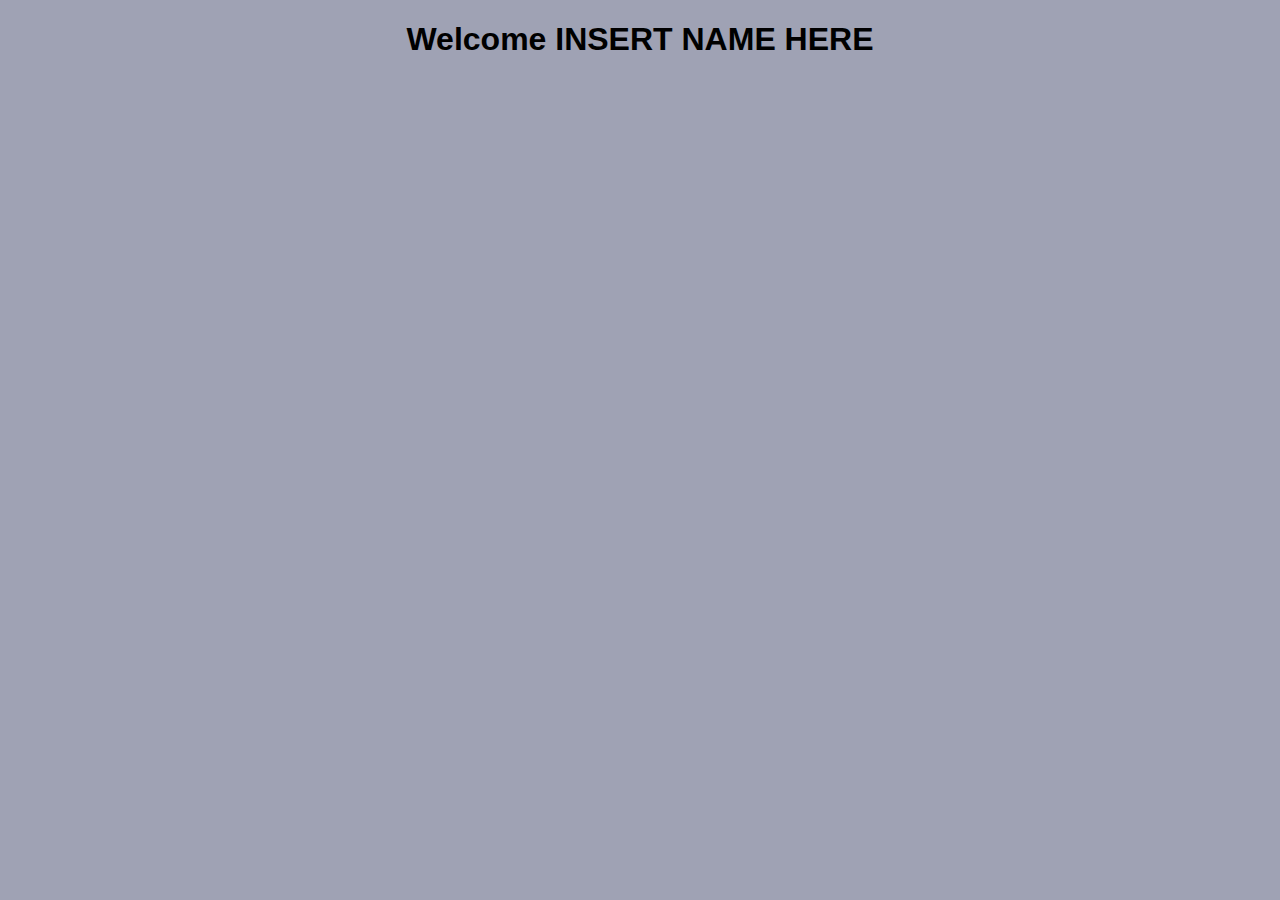
==== pages/account.html @ 28ef3bb7 "Created general project structure" ====
<!DOCTYPE html>
<html>
    <head>
        <meta charset="utf-8" />
        <title>Your account</title>
        <link rel="stylesheet" type="text/css" href="../css/style.css" />
    </head>
    <body>
        <h1>Welcome INSERT NAME HERE</h1>
    </body>
    <script type="text/javascript" src="../js/account_page.js"></script>
</html>
---- css/style.css ----
body {
    font-family: Helvetica, sans-serif;
    text-align: center;
    background-color: #9fa2b4;
}

/* .main {
    display: table;
    position: absolute;
    height: 100%;
    width: 100%;
}

.entry {
    display: table-cell;
    vertical-align: 33%;
} */
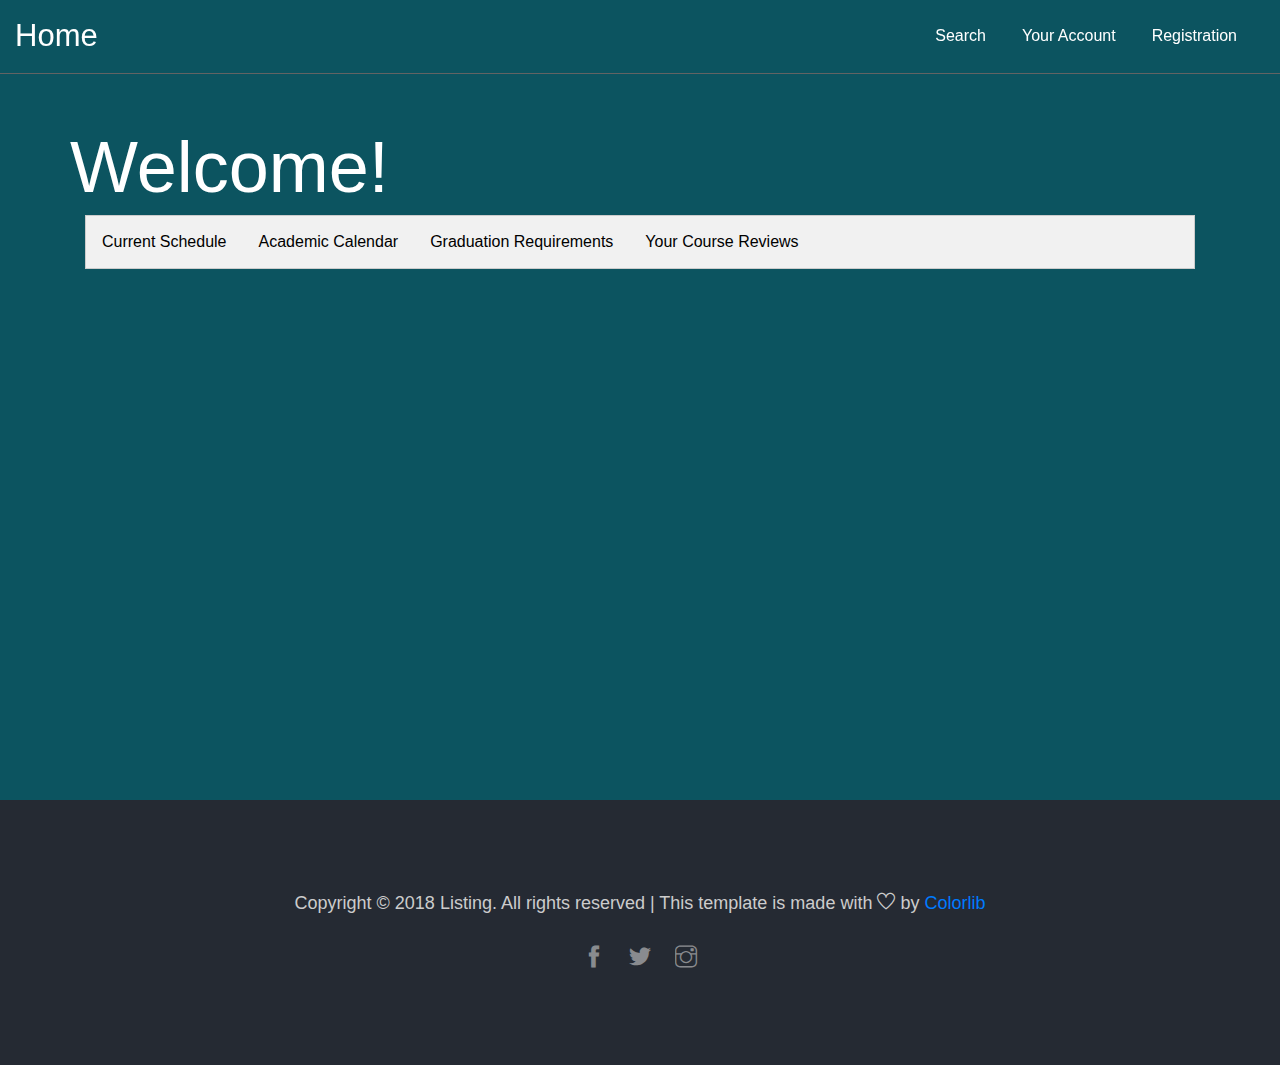
==== commit 5e83d44c: "re-style" ====
--- a/pages/account.html
+++ b/pages/account.html
@@ -1,12 +1,150 @@
 <!DOCTYPE html>
-<html>
-    <head>
-        <meta charset="utf-8" />
-        <title>Your account</title>
-        <link rel="stylesheet" type="text/css" href="../css/style.css" />
-    </head>
-    <body>
-        <h1>Welcome INSERT NAME HERE</h1>
-    </body>
-    <script type="text/javascript" src="../js/account_page.js"></script>
+<html lang="en">
+
+<head>
+    <!-- Required meta tags -->
+    <meta charset="utf-8">
+    <meta http-equiv="X-UA-Compatible" content="IE=edge">
+    <meta name="viewport" content="width=device-width, initial-scale=1, shrink-to-fit=no">
+    <meta name="author" content="Colorlib">
+    <meta name="description" content="#">
+    <meta name="keywords" content="#">
+    <!-- Page Title -->
+    <title>Listing &amp; Directory Website Template</title>
+    <!-- Bootstrap CSS -->
+    <link rel="stylesheet" href="../css/bootstrap.min.css">
+    <!-- Google Fonts -->
+    <link href="https://fonts.googleapis.com/css?family=Roboto:300,400,400i,500,700,900" rel="stylesheet">
+    <!-- Simple line Icon -->
+    <link rel="stylesheet" href="../css/simple-line-icons.css">
+    <!-- Themify Icon -->
+    <link rel="stylesheet" href="../css/themify-icons.css">
+    <!-- Hover Effects -->
+    <link rel="stylesheet" href="../css/set1.css">
+    <!-- Main CSS -->
+    <link rel="stylesheet" href="../css/style.css">
+    <link rel="stylesheet" href="../css/account_style.css">
+</head>
+<body>
+
+<div class="nav-menu">
+    <div class="bg transition">
+        <div class="container-fluid fixed">
+            <div class="row">
+                <div class="col-md-12">
+                    <nav class="navbar navbar-expand-lg navbar-light">
+                        <a class="navbar-brand" href="./search.html">Home</a>
+                        <button class="navbar-toggler" type="button" data-toggle="collapse" data-target="#navbarNavDropdown" aria-controls="navbarNavDropdown" aria-expanded="false" aria-label="Toggle navigation">
+                            <span class="icon-menu"></span>
+                        </button>
+                        <div class="collapse navbar-collapse justify-content-end" id="navbarNavDropdown">
+                            <ul class="navbar-nav">
+                                <ul class="navbar-nav">
+                                    <li class="nav-item active">
+                                        <a class="nav-link" href="./search.html">Search</a>
+                                    </li>
+                                    <li class="nav-item active">
+                                        <a class="nav-link" href="./account.html">Your Account</a>
+                                    </li>
+                                    <li class="nav-item">
+                                        <a class="nav-link" href="./registration.html">Registration</a>
+                                    </li>
+                                </ul>
+                            </ul>
+                        </div>
+                    </nav>
+                </div>
+            </div>
+        </div>
+    </div>
+</div>
+
+<section class="account d-flex ">
+    <div class="container">
+        <div class="row d-flex ">
+            <!--<div class="col-md-12">-->
+                <div class="slider-title_box">
+                    <div class="slider-content_wrap">
+                        <h1>Welcome!</h1>
+                    </div>
+                <!--</div>-->
+            </div>
+        </div>
+        <div class="container">
+            <div class="row d-flex">
+                <!-- Tabs -->
+                <div class="tab">
+                    <button class="tablinks" id="defaultOpen" onclick="openTab(event, 'schedule')">Current Schedule</button>
+                    <button class="tablinks" onclick="openTab(event, 'calendar')">Academic Calendar</button>
+                    <button class="tablinks" onclick="openTab(event, 'requirements')">Graduation Requirements</button>
+                    <button class="tablinks" onclick="openTab(event, 'reviews')">Your Course Reviews</button>
+                </div>
+
+                <!-- Individual tab content -->
+                <div id="schedule" class="tabcontent">
+                    <h3>Current Schedule</h3>
+                </div>
+                <div id="calendar" class="tabcontent">
+                    <h3>Academic Calendar</h3>
+                </div>
+                <div id="requirements" class="tabcontent">
+                    <h3>Graduation Requirements</h3>
+                </div>
+                <div id="reviews" class="tabcontent">
+                    <h3>Your Course Reviews</h3>
+                </div>
+            </div>
+        </div>
+
+    </div>
+</section>
+<!--============================= FOOTER =============================-->
+<footer class="main-block dark-bg">
+    <div class="container">
+        <div class="row">
+            <div class="col-md-12">
+                <div class="copyright">
+                    <!-- Link back to Colorlib can't be removed. Template is licensed under CC BY 3.0. -->
+                    <p>Copyright &copy; 2018 Listing. All rights reserved | This template is made with <i class="ti-heart" aria-hidden="true"></i> by <a href="https://colorlib.com" target="_blank">Colorlib</a></p>
+                    <!-- Link back to Colorlib can't be removed. Template is licensed under CC BY 3.0. -->
+                    <ul>
+                        <li><a href="#"><span class="ti-facebook"></span></a></li>
+                        <li><a href="#"><span class="ti-twitter-alt"></span></a></li>
+                        <li><a href="#"><span class="ti-instagram"></span></a></li>
+                    </ul>
+                </div>
+            </div>
+        </div>
+    </div>
+</footer>
+<!--//END FOOTER -->
+
+
+
+
+<!-- jQuery, Bootstrap JS. -->
+<!-- jQuery first, then Popper.js, then Bootstrap JS -->
+<script src="../js/jquery-3.2.1.min.js"></script>
+<script src="../js/popper.min.js"></script>
+<script src="../js/bootstrap.min.js"></script>
+<script type="text/javascript" src="../backend/courses.js"></script>
+<script type="text/javascript" src="../js/account_page.js"></script>
+
+<script>
+    $(window).scroll(function() {
+        // 100 = The point you would like to fade the nav in.
+
+        if ($(window).scrollTop() > 100) {
+
+            $('.fixed').addClass('is-sticky');
+
+        } else {
+
+            $('.fixed').removeClass('is-sticky');
+
+        };
+    });
+</script>
+</body>
+
 </html>
--- a/css/simple-line-icons.css
+++ b/css/simple-line-icons.css
@@ -0,0 +1,778 @@
+@font-face {
+  font-family: 'simple-line-icons';
+  src: url('../fonts/Simple-Line-Icons.eot?v=2.4.0');
+  src: url('../fonts/Simple-Line-Icons.eot?v=2.4.0#iefix') format('embedded-opentype'), url('../fonts/Simple-Line-Icons.woff2?v=2.4.0') format('woff2'), url('../fonts/Simple-Line-Icons.ttf?v=2.4.0') format('truetype'), url('../fonts/Simple-Line-Icons.woff?v=2.4.0') format('woff'), url('../fonts/Simple-Line-Icons.svg?v=2.4.0#simple-line-icons') format('svg');
+  font-weight: normal;
+  font-style: normal;
+}
+/*
+ Use the following CSS code if you want to have a class per icon.
+ Instead of a list of all class selectors, you can use the generic [class*="icon-"] selector, but it's slower:
+*/
+.icon-user,
+.icon-people,
+.icon-user-female,
+.icon-user-follow,
+.icon-user-following,
+.icon-user-unfollow,
+.icon-login,
+.icon-logout,
+.icon-emotsmile,
+.icon-phone,
+.icon-call-end,
+.icon-call-in,
+.icon-call-out,
+.icon-map,
+.icon-location-pin,
+.icon-direction,
+.icon-directions,
+.icon-compass,
+.icon-layers,
+.icon-menu,
+.icon-list,
+.icon-options-vertical,
+.icon-options,
+.icon-arrow-down,
+.icon-arrow-left,
+.icon-arrow-right,
+.icon-arrow-up,
+.icon-arrow-up-circle,
+.icon-arrow-left-circle,
+.icon-arrow-right-circle,
+.icon-arrow-down-circle,
+.icon-check,
+.icon-clock,
+.icon-plus,
+.icon-minus,
+.icon-close,
+.icon-event,
+.icon-exclamation,
+.icon-organization,
+.icon-trophy,
+.icon-screen-smartphone,
+.icon-screen-desktop,
+.icon-plane,
+.icon-notebook,
+.icon-mustache,
+.icon-mouse,
+.icon-magnet,
+.icon-energy,
+.icon-disc,
+.icon-cursor,
+.icon-cursor-move,
+.icon-crop,
+.icon-chemistry,
+.icon-speedometer,
+.icon-shield,
+.icon-screen-tablet,
+.icon-magic-wand,
+.icon-hourglass,
+.icon-graduation,
+.icon-ghost,
+.icon-game-controller,
+.icon-fire,
+.icon-eyeglass,
+.icon-envelope-open,
+.icon-envelope-letter,
+.icon-bell,
+.icon-badge,
+.icon-anchor,
+.icon-wallet,
+.icon-vector,
+.icon-speech,
+.icon-puzzle,
+.icon-printer,
+.icon-present,
+.icon-playlist,
+.icon-pin,
+.icon-picture,
+.icon-handbag,
+.icon-globe-alt,
+.icon-globe,
+.icon-folder-alt,
+.icon-folder,
+.icon-film,
+.icon-feed,
+.icon-drop,
+.icon-drawer,
+.icon-docs,
+.icon-doc,
+.icon-diamond,
+.icon-cup,
+.icon-calculator,
+.icon-bubbles,
+.icon-briefcase,
+.icon-book-open,
+.icon-basket-loaded,
+.icon-basket,
+.icon-bag,
+.icon-action-undo,
+.icon-action-redo,
+.icon-wrench,
+.icon-umbrella,
+.icon-trash,
+.icon-tag,
+.icon-support,
+.icon-frame,
+.icon-size-fullscreen,
+.icon-size-actual,
+.icon-shuffle,
+.icon-share-alt,
+.icon-share,
+.icon-rocket,
+.icon-question,
+.icon-pie-chart,
+.icon-pencil,
+.icon-note,
+.icon-loop,
+.icon-home,
+.icon-grid,
+.icon-graph,
+.icon-microphone,
+.icon-music-tone-alt,
+.icon-music-tone,
+.icon-earphones-alt,
+.icon-earphones,
+.icon-equalizer,
+.icon-like,
+.icon-dislike,
+.icon-control-start,
+.icon-control-rewind,
+.icon-control-play,
+.icon-control-pause,
+.icon-control-forward,
+.icon-control-end,
+.icon-volume-1,
+.icon-volume-2,
+.icon-volume-off,
+.icon-calendar,
+.icon-bulb,
+.icon-chart,
+.icon-ban,
+.icon-bubble,
+.icon-camrecorder,
+.icon-camera,
+.icon-cloud-download,
+.icon-cloud-upload,
+.icon-envelope,
+.icon-eye,
+.icon-flag,
+.icon-heart,
+.icon-info,
+.icon-key,
+.icon-link,
+.icon-lock,
+.icon-lock-open,
+.icon-magnifier,
+.icon-magnifier-add,
+.icon-magnifier-remove,
+.icon-paper-clip,
+.icon-paper-plane,
+.icon-power,
+.icon-refresh,
+.icon-reload,
+.icon-settings,
+.icon-star,
+.icon-symbol-female,
+.icon-symbol-male,
+.icon-target,
+.icon-credit-card,
+.icon-paypal,
+.icon-social-tumblr,
+.icon-social-twitter,
+.icon-social-facebook,
+.icon-social-instagram,
+.icon-social-linkedin,
+.icon-social-pinterest,
+.icon-social-github,
+.icon-social-google,
+.icon-social-reddit,
+.icon-social-skype,
+.icon-social-dribbble,
+.icon-social-behance,
+.icon-social-foursqare,
+.icon-social-soundcloud,
+.icon-social-spotify,
+.icon-social-stumbleupon,
+.icon-social-youtube,
+.icon-social-dropbox,
+.icon-social-vkontakte,
+.icon-social-steam {
+  font-family: 'simple-line-icons';
+  speak: none;
+  font-style: normal;
+  font-weight: normal;
+  font-variant: normal;
+  text-transform: none;
+  line-height: 1;
+  /* Better Font Rendering =========== */
+  -webkit-font-smoothing: antialiased;
+  -moz-osx-font-smoothing: grayscale;
+}
+.icon-user:before {
+  content: "\e005";
+}
+.icon-people:before {
+  content: "\e001";
+}
+.icon-user-female:before {
+  content: "\e000";
+}
+.icon-user-follow:before {
+  content: "\e002";
+}
+.icon-user-following:before {
+  content: "\e003";
+}
+.icon-user-unfollow:before {
+  content: "\e004";
+}
+.icon-login:before {
+  content: "\e066";
+}
+.icon-logout:before {
+  content: "\e065";
+}
+.icon-emotsmile:before {
+  content: "\e021";
+}
+.icon-phone:before {
+  content: "\e600";
+}
+.icon-call-end:before {
+  content: "\e048";
+}
+.icon-call-in:before {
+  content: "\e047";
+}
+.icon-call-out:before {
+  content: "\e046";
+}
+.icon-map:before {
+  content: "\e033";
+}
+.icon-location-pin:before {
+  content: "\e096";
+}
+.icon-direction:before {
+  content: "\e042";
+}
+.icon-directions:before {
+  content: "\e041";
+}
+.icon-compass:before {
+  content: "\e045";
+}
+.icon-layers:before {
+  content: "\e034";
+}
+.icon-menu:before {
+  content: "\e601";
+}
+.icon-list:before {
+  content: "\e067";
+}
+.icon-options-vertical:before {
+  content: "\e602";
+}
+.icon-options:before {
+  content: "\e603";
+}
+.icon-arrow-down:before {
+  content: "\e604";
+}
+.icon-arrow-left:before {
+  content: "\e605";
+}
+.icon-arrow-right:before {
+  content: "\e606";
+}
+.icon-arrow-up:before {
+  content: "\e607";
+}
+.icon-arrow-up-circle:before {
+  content: "\e078";
+}
+.icon-arrow-left-circle:before {
+  content: "\e07a";
+}
+.icon-arrow-right-circle:before {
+  content: "\e079";
+}
+.icon-arrow-down-circle:before {
+  content: "\e07b";
+}
+.icon-check:before {
+  content: "\e080";
+}
+.icon-clock:before {
+  content: "\e081";
+}
+.icon-plus:before {
+  content: "\e095";
+}
+.icon-minus:before {
+  content: "\e615";
+}
+.icon-close:before {
+  content: "\e082";
+}
+.icon-event:before {
+  content: "\e619";
+}
+.icon-exclamation:before {
+  content: "\e617";
+}
+.icon-organization:before {
+  content: "\e616";
+}
+.icon-trophy:before {
+  content: "\e006";
+}
+.icon-screen-smartphone:before {
+  content: "\e010";
+}
+.icon-screen-desktop:before {
+  content: "\e011";
+}
+.icon-plane:before {
+  content: "\e012";
+}
+.icon-notebook:before {
+  content: "\e013";
+}
+.icon-mustache:before {
+  content: "\e014";
+}
+.icon-mouse:before {
+  content: "\e015";
+}
+.icon-magnet:before {
+  content: "\e016";
+}
+.icon-energy:before {
+  content: "\e020";
+}
+.icon-disc:before {
+  content: "\e022";
+}
+.icon-cursor:before {
+  content: "\e06e";
+}
+.icon-cursor-move:before {
+  content: "\e023";
+}
+.icon-crop:before {
+  content: "\e024";
+}
+.icon-chemistry:before {
+  content: "\e026";
+}
+.icon-speedometer:before {
+  content: "\e007";
+}
+.icon-shield:before {
+  content: "\e00e";
+}
+.icon-screen-tablet:before {
+  content: "\e00f";
+}
+.icon-magic-wand:before {
+  content: "\e017";
+}
+.icon-hourglass:before {
+  content: "\e018";
+}
+.icon-graduation:before {
+  content: "\e019";
+}
+.icon-ghost:before {
+  content: "\e01a";
+}
+.icon-game-controller:before {
+  content: "\e01b";
+}
+.icon-fire:before {
+  content: "\e01c";
+}
+.icon-eyeglass:before {
+  content: "\e01d";
+}
+.icon-envelope-open:before {
+  content: "\e01e";
+}
+.icon-envelope-letter:before {
+  content: "\e01f";
+}
+.icon-bell:before {
+  content: "\e027";
+}
+.icon-badge:before {
+  content: "\e028";
+}
+.icon-anchor:before {
+  content: "\e029";
+}
+.icon-wallet:before {
+  content: "\e02a";
+}
+.icon-vector:before {
+  content: "\e02b";
+}
+.icon-speech:before {
+  content: "\e02c";
+}
+.icon-puzzle:before {
+  content: "\e02d";
+}
+.icon-printer:before {
+  content: "\e02e";
+}
+.icon-present:before {
+  content: "\e02f";
+}
+.icon-playlist:before {
+  content: "\e030";
+}
+.icon-pin:before {
+  content: "\e031";
+}
+.icon-picture:before {
+  content: "\e032";
+}
+.icon-handbag:before {
+  content: "\e035";
+}
+.icon-globe-alt:before {
+  content: "\e036";
+}
+.icon-globe:before {
+  content: "\e037";
+}
+.icon-folder-alt:before {
+  content: "\e039";
+}
+.icon-folder:before {
+  content: "\e089";
+}
+.icon-film:before {
+  content: "\e03a";
+}
+.icon-feed:before {
+  content: "\e03b";
+}
+.icon-drop:before {
+  content: "\e03e";
+}
+.icon-drawer:before {
+  content: "\e03f";
+}
+.icon-docs:before {
+  content: "\e040";
+}
+.icon-doc:before {
+  content: "\e085";
+}
+.icon-diamond:before {
+  content: "\e043";
+}
+.icon-cup:before {
+  content: "\e044";
+}
+.icon-calculator:before {
+  content: "\e049";
+}
+.icon-bubbles:before {
+  content: "\e04a";
+}
+.icon-briefcase:before {
+  content: "\e04b";
+}
+.icon-book-open:before {
+  content: "\e04c";
+}
+.icon-basket-loaded:before {
+  content: "\e04d";
+}
+.icon-basket:before {
+  content: "\e04e";
+}
+.icon-bag:before {
+  content: "\e04f";
+}
+.icon-action-undo:before {
+  content: "\e050";
+}
+.icon-action-redo:before {
+  content: "\e051";
+}
+.icon-wrench:before {
+  content: "\e052";
+}
+.icon-umbrella:before {
+  content: "\e053";
+}
+.icon-trash:before {
+  content: "\e054";
+}
+.icon-tag:before {
+  content: "\e055";
+}
+.icon-support:before {
+  content: "\e056";
+}
+.icon-frame:before {
+  content: "\e038";
+}
+.icon-size-fullscreen:before {
+  content: "\e057";
+}
+.icon-size-actual:before {
+  content: "\e058";
+}
+.icon-shuffle:before {
+  content: "\e059";
+}
+.icon-share-alt:before {
+  content: "\e05a";
+}
+.icon-share:before {
+  content: "\e05b";
+}
+.icon-rocket:before {
+  content: "\e05c";
+}
+.icon-question:before {
+  content: "\e05d";
+}
+.icon-pie-chart:before {
+  content: "\e05e";
+}
+.icon-pencil:before {
+  content: "\e05f";
+}
+.icon-note:before {
+  content: "\e060";
+}
+.icon-loop:before {
+  content: "\e064";
+}
+.icon-home:before {
+  content: "\e069";
+}
+.icon-grid:before {
+  content: "\e06a";
+}
+.icon-graph:before {
+  content: "\e06b";
+}
+.icon-microphone:before {
+  content: "\e063";
+}
+.icon-music-tone-alt:before {
+  content: "\e061";
+}
+.icon-music-tone:before {
+  content: "\e062";
+}
+.icon-earphones-alt:before {
+  content: "\e03c";
+}
+.icon-earphones:before {
+  content: "\e03d";
+}
+.icon-equalizer:before {
+  content: "\e06c";
+}
+.icon-like:before {
+  content: "\e068";
+}
+.icon-dislike:before {
+  content: "\e06d";
+}
+.icon-control-start:before {
+  content: "\e06f";
+}
+.icon-control-rewind:before {
+  content: "\e070";
+}
+.icon-control-play:before {
+  content: "\e071";
+}
+.icon-control-pause:before {
+  content: "\e072";
+}
+.icon-control-forward:before {
+  content: "\e073";
+}
+.icon-control-end:before {
+  content: "\e074";
+}
+.icon-volume-1:before {
+  content: "\e09f";
+}
+.icon-volume-2:before {
+  content: "\e0a0";
+}
+.icon-volume-off:before {
+  content: "\e0a1";
+}
+.icon-calendar:before {
+  content: "\e075";
+}
+.icon-bulb:before {
+  content: "\e076";
+}
+.icon-chart:before {
+  content: "\e077";
+}
+.icon-ban:before {
+  content: "\e07c";
+}
+.icon-bubble:before {
+  content: "\e07d";
+}
+.icon-camrecorder:before {
+  content: "\e07e";
+}
+.icon-camera:before {
+  content: "\e07f";
+}
+.icon-cloud-download:before {
+  content: "\e083";
+}
+.icon-cloud-upload:before {
+  content: "\e084";
+}
+.icon-envelope:before {
+  content: "\e086";
+}
+.icon-eye:before {
+  content: "\e087";
+}
+.icon-flag:before {
+  content: "\e088";
+}
+.icon-heart:before {
+  content: "\e08a";
+}
+.icon-info:before {
+  content: "\e08b";
+}
+.icon-key:before {
+  content: "\e08c";
+}
+.icon-link:before {
+  content: "\e08d";
+}
+.icon-lock:before {
+  content: "\e08e";
+}
+.icon-lock-open:before {
+  content: "\e08f";
+}
+.icon-magnifier:before {
+  content: "\e090";
+}
+.icon-magnifier-add:before {
+  content: "\e091";
+}
+.icon-magnifier-remove:before {
+  content: "\e092";
+}
+.icon-paper-clip:before {
+  content: "\e093";
+}
+.icon-paper-plane:before {
+  content: "\e094";
+}
+.icon-power:before {
+  content: "\e097";
+}
+.icon-refresh:before {
+  content: "\e098";
+}
+.icon-reload:before {
+  content: "\e099";
+}
+.icon-settings:before {
+  content: "\e09a";
+}
+.icon-star:before {
+  content: "\e09b";
+}
+.icon-symbol-female:before {
+  content: "\e09c";
+}
+.icon-symbol-male:before {
+  content: "\e09d";
+}
+.icon-target:before {
+  content: "\e09e";
+}
+.icon-credit-card:before {
+  content: "\e025";
+}
+.icon-paypal:before {
+  content: "\e608";
+}
+.icon-social-tumblr:before {
+  content: "\e00a";
+}
+.icon-social-twitter:before {
+  content: "\e009";
+}
+.icon-social-facebook:before {
+  content: "\e00b";
+}
+.icon-social-instagram:before {
+  content: "\e609";
+}
+.icon-social-linkedin:before {
+  content: "\e60a";
+}
+.icon-social-pinterest:before {
+  content: "\e60b";
+}
+.icon-social-github:before {
+  content: "\e60c";
+}
+.icon-social-google:before {
+  content: "\e60d";
+}
+.icon-social-reddit:before {
+  content: "\e60e";
+}
+.icon-social-skype:before {
+  content: "\e60f";
+}
+.icon-social-dribbble:before {
+  content: "\e00d";
+}
+.icon-social-behance:before {
+  content: "\e610";
+}
+.icon-social-foursqare:before {
+  content: "\e611";
+}
+.icon-social-soundcloud:before {
+  content: "\e612";
+}
+.icon-social-spotify:before {
+  content: "\e613";
+}
+.icon-social-stumbleupon:before {
+  content: "\e614";
+}
+.icon-social-youtube:before {
+  content: "\e008";
+}
+.icon-social-dropbox:before {
+  content: "\e00c";
+}
+.icon-social-vkontakte:before {
+  content: "\e618";
+}
+.icon-social-steam:before {
+  content: "\e620";
+}
--- a/css/themify-icons.css
+++ b/css/themify-icons.css
@@ -0,0 +1,1081 @@
+@font-face {
+	font-family: 'themify';
+	src:url('../fonts/themify.eot?-fvbane');
+	src:url('../fonts/themify.eot?#iefix-fvbane') format('embedded-opentype'),
+	url('../fonts/themify.woff?-fvbane') format('woff'),
+	url('../fonts/themify.ttf?-fvbane') format('truetype'),
+	url('../fonts/themify.svg?-fvbane#themify') format('svg');
+	font-weight: normal;
+	font-style: normal;
+}
+
+[class^="ti-"], [class*=" ti-"] {
+	font-family: 'themify';
+	speak: none;
+	font-style: normal;
+	font-weight: normal;
+	font-variant: normal;
+	text-transform: none;
+	line-height: 1;
+
+	/* Better Font Rendering =========== */
+	-webkit-font-smoothing: antialiased;
+	-moz-osx-font-smoothing: grayscale;
+}
+
+.ti-wand:before {
+	content: "\e600";
+}
+.ti-volume:before {
+	content: "\e601";
+}
+.ti-user:before {
+	content: "\e602";
+}
+.ti-unlock:before {
+	content: "\e603";
+}
+.ti-unlink:before {
+	content: "\e604";
+}
+.ti-trash:before {
+	content: "\e605";
+}
+.ti-thought:before {
+	content: "\e606";
+}
+.ti-target:before {
+	content: "\e607";
+}
+.ti-tag:before {
+	content: "\e608";
+}
+.ti-tablet:before {
+	content: "\e609";
+}
+.ti-star:before {
+	content: "\e60a";
+}
+.ti-spray:before {
+	content: "\e60b";
+}
+.ti-signal:before {
+	content: "\e60c";
+}
+.ti-shopping-cart:before {
+	content: "\e60d";
+}
+.ti-shopping-cart-full:before {
+	content: "\e60e";
+}
+.ti-settings:before {
+	content: "\e60f";
+}
+.ti-search:before {
+	content: "\e610";
+}
+.ti-zoom-in:before {
+	content: "\e611";
+}
+.ti-zoom-out:before {
+	content: "\e612";
+}
+.ti-cut:before {
+	content: "\e613";
+}
+.ti-ruler:before {
+	content: "\e614";
+}
+.ti-ruler-pencil:before {
+	content: "\e615";
+}
+.ti-ruler-alt:before {
+	content: "\e616";
+}
+.ti-bookmark:before {
+	content: "\e617";
+}
+.ti-bookmark-alt:before {
+	content: "\e618";
+}
+.ti-reload:before {
+	content: "\e619";
+}
+.ti-plus:before {
+	content: "\e61a";
+}
+.ti-pin:before {
+	content: "\e61b";
+}
+.ti-pencil:before {
+	content: "\e61c";
+}
+.ti-pencil-alt:before {
+	content: "\e61d";
+}
+.ti-paint-roller:before {
+	content: "\e61e";
+}
+.ti-paint-bucket:before {
+	content: "\e61f";
+}
+.ti-na:before {
+	content: "\e620";
+}
+.ti-mobile:before {
+	content: "\e621";
+}
+.ti-minus:before {
+	content: "\e622";
+}
+.ti-medall:before {
+	content: "\e623";
+}
+.ti-medall-alt:before {
+	content: "\e624";
+}
+.ti-marker:before {
+	content: "\e625";
+}
+.ti-marker-alt:before {
+	content: "\e626";
+}
+.ti-arrow-up:before {
+	content: "\e627";
+}
+.ti-arrow-right:before {
+	content: "\e628";
+}
+.ti-arrow-left:before {
+	content: "\e629";
+}
+.ti-arrow-down:before {
+	content: "\e62a";
+}
+.ti-lock:before {
+	content: "\e62b";
+}
+.ti-location-arrow:before {
+	content: "\e62c";
+}
+.ti-link:before {
+	content: "\e62d";
+}
+.ti-layout:before {
+	content: "\e62e";
+}
+.ti-layers:before {
+	content: "\e62f";
+}
+.ti-layers-alt:before {
+	content: "\e630";
+}
+.ti-key:before {
+	content: "\e631";
+}
+.ti-import:before {
+	content: "\e632";
+}
+.ti-image:before {
+	content: "\e633";
+}
+.ti-heart:before {
+	content: "\e634";
+}
+.ti-heart-broken:before {
+	content: "\e635";
+}
+.ti-hand-stop:before {
+	content: "\e636";
+}
+.ti-hand-open:before {
+	content: "\e637";
+}
+.ti-hand-drag:before {
+	content: "\e638";
+}
+.ti-folder:before {
+	content: "\e639";
+}
+.ti-flag:before {
+	content: "\e63a";
+}
+.ti-flag-alt:before {
+	content: "\e63b";
+}
+.ti-flag-alt-2:before {
+	content: "\e63c";
+}
+.ti-eye:before {
+	content: "\e63d";
+}
+.ti-export:before {
+	content: "\e63e";
+}
+.ti-exchange-vertical:before {
+	content: "\e63f";
+}
+.ti-desktop:before {
+	content: "\e640";
+}
+.ti-cup:before {
+	content: "\e641";
+}
+.ti-crown:before {
+	content: "\e642";
+}
+.ti-comments:before {
+	content: "\e643";
+}
+.ti-comment:before {
+	content: "\e644";
+}
+.ti-comment-alt:before {
+	content: "\e645";
+}
+.ti-close:before {
+	content: "\e646";
+}
+.ti-clip:before {
+	content: "\e647";
+}
+.ti-angle-up:before {
+	content: "\e648";
+}
+.ti-angle-right:before {
+	content: "\e649";
+}
+.ti-angle-left:before {
+	content: "\e64a";
+}
+.ti-angle-down:before {
+	content: "\e64b";
+}
+.ti-check:before {
+	content: "\e64c";
+}
+.ti-check-box:before {
+	content: "\e64d";
+}
+.ti-camera:before {
+	content: "\e64e";
+}
+.ti-announcement:before {
+	content: "\e64f";
+}
+.ti-brush:before {
+	content: "\e650";
+}
+.ti-briefcase:before {
+	content: "\e651";
+}
+.ti-bolt:before {
+	content: "\e652";
+}
+.ti-bolt-alt:before {
+	content: "\e653";
+}
+.ti-blackboard:before {
+	content: "\e654";
+}
+.ti-bag:before {
+	content: "\e655";
+}
+.ti-move:before {
+	content: "\e656";
+}
+.ti-arrows-vertical:before {
+	content: "\e657";
+}
+.ti-arrows-horizontal:before {
+	content: "\e658";
+}
+.ti-fullscreen:before {
+	content: "\e659";
+}
+.ti-arrow-top-right:before {
+	content: "\e65a";
+}
+.ti-arrow-top-left:before {
+	content: "\e65b";
+}
+.ti-arrow-circle-up:before {
+	content: "\e65c";
+}
+.ti-arrow-circle-right:before {
+	content: "\e65d";
+}
+.ti-arrow-circle-left:before {
+	content: "\e65e";
+}
+.ti-arrow-circle-down:before {
+	content: "\e65f";
+}
+.ti-angle-double-up:before {
+	content: "\e660";
+}
+.ti-angle-double-right:before {
+	content: "\e661";
+}
+.ti-angle-double-left:before {
+	content: "\e662";
+}
+.ti-angle-double-down:before {
+	content: "\e663";
+}
+.ti-zip:before {
+	content: "\e664";
+}
+.ti-world:before {
+	content: "\e665";
+}
+.ti-wheelchair:before {
+	content: "\e666";
+}
+.ti-view-list:before {
+	content: "\e667";
+}
+.ti-view-list-alt:before {
+	content: "\e668";
+}
+.ti-view-grid:before {
+	content: "\e669";
+}
+.ti-uppercase:before {
+	content: "\e66a";
+}
+.ti-upload:before {
+	content: "\e66b";
+}
+.ti-underline:before {
+	content: "\e66c";
+}
+.ti-truck:before {
+	content: "\e66d";
+}
+.ti-timer:before {
+	content: "\e66e";
+}
+.ti-ticket:before {
+	content: "\e66f";
+}
+.ti-thumb-up:before {
+	content: "\e670";
+}
+.ti-thumb-down:before {
+	content: "\e671";
+}
+.ti-text:before {
+	content: "\e672";
+}
+.ti-stats-up:before {
+	content: "\e673";
+}
+.ti-stats-down:before {
+	content: "\e674";
+}
+.ti-split-v:before {
+	content: "\e675";
+}
+.ti-split-h:before {
+	content: "\e676";
+}
+.ti-smallcap:before {
+	content: "\e677";
+}
+.ti-shine:before {
+	content: "\e678";
+}
+.ti-shift-right:before {
+	content: "\e679";
+}
+.ti-shift-left:before {
+	content: "\e67a";
+}
+.ti-shield:before {
+	content: "\e67b";
+}
+.ti-notepad:before {
+	content: "\e67c";
+}
+.ti-server:before {
+	content: "\e67d";
+}
+.ti-quote-right:before {
+	content: "\e67e";
+}
+.ti-quote-left:before {
+	content: "\e67f";
+}
+.ti-pulse:before {
+	content: "\e680";
+}
+.ti-printer:before {
+	content: "\e681";
+}
+.ti-power-off:before {
+	content: "\e682";
+}
+.ti-plug:before {
+	content: "\e683";
+}
+.ti-pie-chart:before {
+	content: "\e684";
+}
+.ti-paragraph:before {
+	content: "\e685";
+}
+.ti-panel:before {
+	content: "\e686";
+}
+.ti-package:before {
+	content: "\e687";
+}
+.ti-music:before {
+	content: "\e688";
+}
+.ti-music-alt:before {
+	content: "\e689";
+}
+.ti-mouse:before {
+	content: "\e68a";
+}
+.ti-mouse-alt:before {
+	content: "\e68b";
+}
+.ti-money:before {
+	content: "\e68c";
+}
+.ti-microphone:before {
+	content: "\e68d";
+}
+.ti-menu:before {
+	content: "\e68e";
+}
+.ti-menu-alt:before {
+	content: "\e68f";
+}
+.ti-map:before {
+	content: "\e690";
+}
+.ti-map-alt:before {
+	content: "\e691";
+}
+.ti-loop:before {
+	content: "\e692";
+}
+.ti-location-pin:before {
+	content: "\e693";
+}
+.ti-list:before {
+	content: "\e694";
+}
+.ti-light-bulb:before {
+	content: "\e695";
+}
+.ti-Italic:before {
+	content: "\e696";
+}
+.ti-info:before {
+	content: "\e697";
+}
+.ti-infinite:before {
+	content: "\e698";
+}
+.ti-id-badge:before {
+	content: "\e699";
+}
+.ti-hummer:before {
+	content: "\e69a";
+}
+.ti-home:before {
+	content: "\e69b";
+}
+.ti-help:before {
+	content: "\e69c";
+}
+.ti-headphone:before {
+	content: "\e69d";
+}
+.ti-harddrives:before {
+	content: "\e69e";
+}
+.ti-harddrive:before {
+	content: "\e69f";
+}
+.ti-gift:before {
+	content: "\e6a0";
+}
+.ti-game:before {
+	content: "\e6a1";
+}
+.ti-filter:before {
+	content: "\e6a2";
+}
+.ti-files:before {
+	content: "\e6a3";
+}
+.ti-file:before {
+	content: "\e6a4";
+}
+.ti-eraser:before {
+	content: "\e6a5";
+}
+.ti-envelope:before {
+	content: "\e6a6";
+}
+.ti-download:before {
+	content: "\e6a7";
+}
+.ti-direction:before {
+	content: "\e6a8";
+}
+.ti-direction-alt:before {
+	content: "\e6a9";
+}
+.ti-dashboard:before {
+	content: "\e6aa";
+}
+.ti-control-stop:before {
+	content: "\e6ab";
+}
+.ti-control-shuffle:before {
+	content: "\e6ac";
+}
+.ti-control-play:before {
+	content: "\e6ad";
+}
+.ti-control-pause:before {
+	content: "\e6ae";
+}
+.ti-control-forward:before {
+	content: "\e6af";
+}
+.ti-control-backward:before {
+	content: "\e6b0";
+}
+.ti-cloud:before {
+	content: "\e6b1";
+}
+.ti-cloud-up:before {
+	content: "\e6b2";
+}
+.ti-cloud-down:before {
+	content: "\e6b3";
+}
+.ti-clipboard:before {
+	content: "\e6b4";
+}
+.ti-car:before {
+	content: "\e6b5";
+}
+.ti-calendar:before {
+	content: "\e6b6";
+}
+.ti-book:before {
+	content: "\e6b7";
+}
+.ti-bell:before {
+	content: "\e6b8";
+}
+.ti-basketball:before {
+	content: "\e6b9";
+}
+.ti-bar-chart:before {
+	content: "\e6ba";
+}
+.ti-bar-chart-alt:before {
+	content: "\e6bb";
+}
+.ti-back-right:before {
+	content: "\e6bc";
+}
+.ti-back-left:before {
+	content: "\e6bd";
+}
+.ti-arrows-corner:before {
+	content: "\e6be";
+}
+.ti-archive:before {
+	content: "\e6bf";
+}
+.ti-anchor:before {
+	content: "\e6c0";
+}
+.ti-align-right:before {
+	content: "\e6c1";
+}
+.ti-align-left:before {
+	content: "\e6c2";
+}
+.ti-align-justify:before {
+	content: "\e6c3";
+}
+.ti-align-center:before {
+	content: "\e6c4";
+}
+.ti-alert:before {
+	content: "\e6c5";
+}
+.ti-alarm-clock:before {
+	content: "\e6c6";
+}
+.ti-agenda:before {
+	content: "\e6c7";
+}
+.ti-write:before {
+	content: "\e6c8";
+}
+.ti-window:before {
+	content: "\e6c9";
+}
+.ti-widgetized:before {
+	content: "\e6ca";
+}
+.ti-widget:before {
+	content: "\e6cb";
+}
+.ti-widget-alt:before {
+	content: "\e6cc";
+}
+.ti-wallet:before {
+	content: "\e6cd";
+}
+.ti-video-clapper:before {
+	content: "\e6ce";
+}
+.ti-video-camera:before {
+	content: "\e6cf";
+}
+.ti-vector:before {
+	content: "\e6d0";
+}
+.ti-themify-logo:before {
+	content: "\e6d1";
+}
+.ti-themify-favicon:before {
+	content: "\e6d2";
+}
+.ti-themify-favicon-alt:before {
+	content: "\e6d3";
+}
+.ti-support:before {
+	content: "\e6d4";
+}
+.ti-stamp:before {
+	content: "\e6d5";
+}
+.ti-split-v-alt:before {
+	content: "\e6d6";
+}
+.ti-slice:before {
+	content: "\e6d7";
+}
+.ti-shortcode:before {
+	content: "\e6d8";
+}
+.ti-shift-right-alt:before {
+	content: "\e6d9";
+}
+.ti-shift-left-alt:before {
+	content: "\e6da";
+}
+.ti-ruler-alt-2:before {
+	content: "\e6db";
+}
+.ti-receipt:before {
+	content: "\e6dc";
+}
+.ti-pin2:before {
+	content: "\e6dd";
+}
+.ti-pin-alt:before {
+	content: "\e6de";
+}
+.ti-pencil-alt2:before {
+	content: "\e6df";
+}
+.ti-palette:before {
+	content: "\e6e0";
+}
+.ti-more:before {
+	content: "\e6e1";
+}
+.ti-more-alt:before {
+	content: "\e6e2";
+}
+.ti-microphone-alt:before {
+	content: "\e6e3";
+}
+.ti-magnet:before {
+	content: "\e6e4";
+}
+.ti-line-double:before {
+	content: "\e6e5";
+}
+.ti-line-dotted:before {
+	content: "\e6e6";
+}
+.ti-line-dashed:before {
+	content: "\e6e7";
+}
+.ti-layout-width-full:before {
+	content: "\e6e8";
+}
+.ti-layout-width-default:before {
+	content: "\e6e9";
+}
+.ti-layout-width-default-alt:before {
+	content: "\e6ea";
+}
+.ti-layout-tab:before {
+	content: "\e6eb";
+}
+.ti-layout-tab-window:before {
+	content: "\e6ec";
+}
+.ti-layout-tab-v:before {
+	content: "\e6ed";
+}
+.ti-layout-tab-min:before {
+	content: "\e6ee";
+}
+.ti-layout-slider:before {
+	content: "\e6ef";
+}
+.ti-layout-slider-alt:before {
+	content: "\e6f0";
+}
+.ti-layout-sidebar-right:before {
+	content: "\e6f1";
+}
+.ti-layout-sidebar-none:before {
+	content: "\e6f2";
+}
+.ti-layout-sidebar-left:before {
+	content: "\e6f3";
+}
+.ti-layout-placeholder:before {
+	content: "\e6f4";
+}
+.ti-layout-menu:before {
+	content: "\e6f5";
+}
+.ti-layout-menu-v:before {
+	content: "\e6f6";
+}
+.ti-layout-menu-separated:before {
+	content: "\e6f7";
+}
+.ti-layout-menu-full:before {
+	content: "\e6f8";
+}
+.ti-layout-media-right-alt:before {
+	content: "\e6f9";
+}
+.ti-layout-media-right:before {
+	content: "\e6fa";
+}
+.ti-layout-media-overlay:before {
+	content: "\e6fb";
+}
+.ti-layout-media-overlay-alt:before {
+	content: "\e6fc";
+}
+.ti-layout-media-overlay-alt-2:before {
+	content: "\e6fd";
+}
+.ti-layout-media-left-alt:before {
+	content: "\e6fe";
+}
+.ti-layout-media-left:before {
+	content: "\e6ff";
+}
+.ti-layout-media-center-alt:before {
+	content: "\e700";
+}
+.ti-layout-media-center:before {
+	content: "\e701";
+}
+.ti-layout-list-thumb:before {
+	content: "\e702";
+}
+.ti-layout-list-thumb-alt:before {
+	content: "\e703";
+}
+.ti-layout-list-post:before {
+	content: "\e704";
+}
+.ti-layout-list-large-image:before {
+	content: "\e705";
+}
+.ti-layout-line-solid:before {
+	content: "\e706";
+}
+.ti-layout-grid4:before {
+	content: "\e707";
+}
+.ti-layout-grid3:before {
+	content: "\e708";
+}
+.ti-layout-grid2:before {
+	content: "\e709";
+}
+.ti-layout-grid2-thumb:before {
+	content: "\e70a";
+}
+.ti-layout-cta-right:before {
+	content: "\e70b";
+}
+.ti-layout-cta-left:before {
+	content: "\e70c";
+}
+.ti-layout-cta-center:before {
+	content: "\e70d";
+}
+.ti-layout-cta-btn-right:before {
+	content: "\e70e";
+}
+.ti-layout-cta-btn-left:before {
+	content: "\e70f";
+}
+.ti-layout-column4:before {
+	content: "\e710";
+}
+.ti-layout-column3:before {
+	content: "\e711";
+}
+.ti-layout-column2:before {
+	content: "\e712";
+}
+.ti-layout-accordion-separated:before {
+	content: "\e713";
+}
+.ti-layout-accordion-merged:before {
+	content: "\e714";
+}
+.ti-layout-accordion-list:before {
+	content: "\e715";
+}
+.ti-ink-pen:before {
+	content: "\e716";
+}
+.ti-info-alt:before {
+	content: "\e717";
+}
+.ti-help-alt:before {
+	content: "\e718";
+}
+.ti-headphone-alt:before {
+	content: "\e719";
+}
+.ti-hand-point-up:before {
+	content: "\e71a";
+}
+.ti-hand-point-right:before {
+	content: "\e71b";
+}
+.ti-hand-point-left:before {
+	content: "\e71c";
+}
+.ti-hand-point-down:before {
+	content: "\e71d";
+}
+.ti-gallery:before {
+	content: "\e71e";
+}
+.ti-face-smile:before {
+	content: "\e71f";
+}
+.ti-face-sad:before {
+	content: "\e720";
+}
+.ti-credit-card:before {
+	content: "\e721";
+}
+.ti-control-skip-forward:before {
+	content: "\e722";
+}
+.ti-control-skip-backward:before {
+	content: "\e723";
+}
+.ti-control-record:before {
+	content: "\e724";
+}
+.ti-control-eject:before {
+	content: "\e725";
+}
+.ti-comments-smiley:before {
+	content: "\e726";
+}
+.ti-brush-alt:before {
+	content: "\e727";
+}
+.ti-youtube:before {
+	content: "\e728";
+}
+.ti-vimeo:before {
+	content: "\e729";
+}
+.ti-twitter:before {
+	content: "\e72a";
+}
+.ti-time:before {
+	content: "\e72b";
+}
+.ti-tumblr:before {
+	content: "\e72c";
+}
+.ti-skype:before {
+	content: "\e72d";
+}
+.ti-share:before {
+	content: "\e72e";
+}
+.ti-share-alt:before {
+	content: "\e72f";
+}
+.ti-rocket:before {
+	content: "\e730";
+}
+.ti-pinterest:before {
+	content: "\e731";
+}
+.ti-new-window:before {
+	content: "\e732";
+}
+.ti-microsoft:before {
+	content: "\e733";
+}
+.ti-list-ol:before {
+	content: "\e734";
+}
+.ti-linkedin:before {
+	content: "\e735";
+}
+.ti-layout-sidebar-2:before {
+	content: "\e736";
+}
+.ti-layout-grid4-alt:before {
+	content: "\e737";
+}
+.ti-layout-grid3-alt:before {
+	content: "\e738";
+}
+.ti-layout-grid2-alt:before {
+	content: "\e739";
+}
+.ti-layout-column4-alt:before {
+	content: "\e73a";
+}
+.ti-layout-column3-alt:before {
+	content: "\e73b";
+}
+.ti-layout-column2-alt:before {
+	content: "\e73c";
+}
+.ti-instagram:before {
+	content: "\e73d";
+}
+.ti-google:before {
+	content: "\e73e";
+}
+.ti-github:before {
+	content: "\e73f";
+}
+.ti-flickr:before {
+	content: "\e740";
+}
+.ti-facebook:before {
+	content: "\e741";
+}
+.ti-dropbox:before {
+	content: "\e742";
+}
+.ti-dribbble:before {
+	content: "\e743";
+}
+.ti-apple:before {
+	content: "\e744";
+}
+.ti-android:before {
+	content: "\e745";
+}
+.ti-save:before {
+	content: "\e746";
+}
+.ti-save-alt:before {
+	content: "\e747";
+}
+.ti-yahoo:before {
+	content: "\e748";
+}
+.ti-wordpress:before {
+	content: "\e749";
+}
+.ti-vimeo-alt:before {
+	content: "\e74a";
+}
+.ti-twitter-alt:before {
+	content: "\e74b";
+}
+.ti-tumblr-alt:before {
+	content: "\e74c";
+}
+.ti-trello:before {
+	content: "\e74d";
+}
+.ti-stack-overflow:before {
+	content: "\e74e";
+}
+.ti-soundcloud:before {
+	content: "\e74f";
+}
+.ti-sharethis:before {
+	content: "\e750";
+}
+.ti-sharethis-alt:before {
+	content: "\e751";
+}
+.ti-reddit:before {
+	content: "\e752";
+}
+.ti-pinterest-alt:before {
+	content: "\e753";
+}
+.ti-microsoft-alt:before {
+	content: "\e754";
+}
+.ti-linux:before {
+	content: "\e755";
+}
+.ti-jsfiddle:before {
+	content: "\e756";
+}
+.ti-joomla:before {
+	content: "\e757";
+}
+.ti-html5:before {
+	content: "\e758";
+}
+.ti-flickr-alt:before {
+	content: "\e759";
+}
+.ti-email:before {
+	content: "\e75a";
+}
+.ti-drupal:before {
+	content: "\e75b";
+}
+.ti-dropbox-alt:before {
+	content: "\e75c";
+}
+.ti-css3:before {
+	content: "\e75d";
+}
+.ti-rss:before {
+	content: "\e75e";
+}
+.ti-rss-alt:before {
+	content: "\e75f";
+}
--- a/css/set1.css
+++ b/css/set1.css
@@ -0,0 +1,157 @@
+@font-face {
+	font-weight: normal;
+	font-style: normal;
+	font-family: 'feathericons';
+	src:url('../fonts/feathericons/feathericons.eot?-8is7zf');
+	src:url('../fonts/feathericons/feathericons.eot?#iefix-8is7zf') format('embedded-opentype'),
+	url('../fonts/feathericons/feathericons.woff?-8is7zf') format('woff'),
+	url('../fonts/feathericons/feathericons.ttf?-8is7zf') format('truetype'),
+	url('../fonts/feathericons/feathericons.svg?-8is7zf#feathericons') format('svg');
+}
+
+.grid {
+	position: relative;
+	margin: 0 auto;
+	padding: 1em 0 4em;
+	max-width: 1000px;
+	list-style: none;
+	text-align: center;
+}
+
+/* Common style */
+.grid figure {
+	position: relative;
+	float: left;
+	overflow: hidden;
+	margin: 0;
+	width: 100%;
+	background: #3085a3;
+	text-align: center;
+	cursor: pointer;
+}
+
+.grid figure img {
+	position: relative;
+	display: block;
+	min-height: 100%;
+	width: 100%;
+	opacity: 0.8;
+}
+
+.grid figure figcaption {
+	padding: 2em;
+	color: #fff;
+	-webkit-backface-visibility: hidden;
+	backface-visibility: hidden;
+}
+@media (max-width: 992px) {
+	.grid figure figcaption {
+		padding: 0.7em;
+	}
+}
+
+.grid figure figcaption h5 {
+	font-weight: 400;
+	text-align: left;
+}
+@media (max-width: 992px) {
+	.grid figure figcaption h5 {
+		font-size: 22px;
+	}
+}
+
+.grid figure figcaption::before,
+.grid figure figcaption::after {
+	pointer-events: none;
+}
+
+.grid figure figcaption,
+.grid figure figcaption > a {
+	position: absolute;
+	bottom: 0;
+	left: 0;
+}
+
+/* Anchor will cover the whole item by default */
+/* For some effects it will show as a button */
+.grid figure figcaption > a {
+	z-index: 1000;
+	text-indent: 200%;
+	white-space: nowrap;
+	font-size: 0;
+	opacity: 0;
+}
+
+.grid figure h5 {
+	word-spacing: -0.15em;
+	font-weight: 300;
+}
+
+.grid figure h5 span {
+	font-weight: 800;
+}
+
+.grid figure h5,
+.grid figure p {
+	margin: 0;
+}
+
+.grid figure p {
+	letter-spacing: 1px;
+	font-weight: 300;
+	text-align: left;
+	margin: 6px 0 0;
+}
+
+/* Individual effects */
+
+/*---------------*/
+/***** Ruby *****/
+/*---------------*/
+
+figure.effect-ruby {
+	background-color: #000;
+}
+
+figure.effect-ruby img {
+	-webkit-transition: opacity 0.35s, -webkit-transform 0.35s;
+	transition: opacity 0.35s, transform 0.35s;
+	-webkit-transform: scale(1.15);
+	transform: scale(1.15);
+}
+
+figure.effect-ruby:hover img {
+	opacity: 0.5;
+	-webkit-transform: scale(1);
+	transform: scale(1);
+}
+
+figure.effect-ruby h2 {
+	margin-top: 20%;
+	-webkit-transition: -webkit-transform 0.35s;
+	transition: transform 0.35s;
+	-webkit-transform: translate3d(0,20px,0);
+	transform: translate3d(0,20px,0);
+}
+
+/*figure.effect-ruby p {
+	margin: 1em 0 0;
+	padding: 3em;
+	border: 1px solid #fff;
+	opacity: 0;
+	-webkit-transition: opacity 0.35s, -webkit-transform 0.35s;
+	transition: opacity 0.35s, transform 0.35s;
+	-webkit-transform: translate3d(0,20px,0) scale(1.1);
+	transform: translate3d(0,20px,0) scale(1.1);
+	} */
+
+	figure.effect-ruby:hover h2 {
+		-webkit-transform: translate3d(0,0,0);
+		transform: translate3d(0,0,0);
+	}
+
+/*figure.effect-ruby:hover p {
+	opacity: 1;
+	-webkit-transform: translate3d(0,0,0) scale(1);
+	transform: translate3d(0,0,0) scale(1);
+}*/--- a/css/style.css
+++ b/css/style.css
@@ -1,17 +1,1031 @@
+/*------------------------------------------------------------------
+Theme Name: Listing & Directory Website Template
+Version: 1.0
+Author: Surjith S M
+-------------------------------------------------------------------*/
+/* ==============================================================
+   GLOBAL STYLES
+   ============================================================== */
+body {
+    font-family: 'Roboto', sans-serif; }
+
+h1 {
+    font-size: 72px;
+    color: #fff;
+    font-weight: 300; }
+@media (max-width: 1200px) {
+    h1 {
+        font-size: 52px; } }
+@media (max-width: 992px) {
+    h1 {
+        font-size: 40px; } }
+
+h2 {
+    font-size: 47px; }
+@media (max-width: 768px) {
+    h2 {
+        font-size: 34px; } }
+
+h3 {
+    font-size: 35px; }
+@media (max-width: 992px) {
+    h3 {
+        font-size: 30px; } }
+
+h4 {
+    font-size: 30px; }
+
+h5 {
+    font-size: 28px; }
+@media (max-width: 768px) {
+    h5 {
+        font-size: 22px; } }
+
+h6 {
+    font-size: 21px;
+    font-weight: 400; }
+
+p {
+    font-size: 15px; }
+
+.main-block {
+    padding: 90px 0; }
+@media (max-width: 768px) {
+    .main-block {
+        padding: 45px 0; } }
+
+.light-bg {
+    background: #f3f4f7; }
+
+.dark-bg {
+    background: #252a33; }
+
+/* ==============================================================
+   HEADER
+   ============================================================== */
+.nav-menu {
+    position: absolute;
+    z-index: 1;
+    top: 0;
+    right: 0;
+    left: 0;
+    margin: 0 auto; }
+
+.nav-menu-2 {
+    position: inherit; }
+
+.navbar {
+    padding: .5rem 0; }
+
+.navbar-brand {
+    font-size: 31px; }
+
+.navbar-light .navbar-brand {
+    color: #fff; }
+.navbar-light .navbar-brand:hover {
+    color: #fff; }
+
+.navbar-light .navbar-nav .show > .nav-link {
+    color: #fff; }
+
+.navbar-light .navbar-nav .active > .nav-link {
+    color: #fff; }
+
+.navbar-light .navbar-nav .nav-link {
+    font-size: 16px;
+    font-weight: 300;
+    color: #fff; }
+.navbar-light .navbar-nav .nav-link:hover, .navbar-light .navbar-nav .nav-link:focus {
+    color: #fff;
+    outline: none; }
+
+.navbar-light .navbar-toggler {
+    color: #fff;
+    border-color: #fff; }
+
+@media (max-width: 992px) {
+    .navbar-nav {
+        padding: 7px 20px; } }
+
+.nav-item {
+    margin: 0 20px 0 0; }
+.nav-item span {
+    font-size: 10px;
+    margin: 0 0 0 4px; }
+
+.bg {
+    width: 100%;
+    height: 70px; }
+
+.is-sticky {
+    background: #252a33;
+    opacity: 1; }
+
+.transition {
+    -webkit-transition: all 1s ease-in-out;
+    -moz-transition: all 1s ease-in-out;
+    -o-transition: all 1s ease-in-out;
+    transition: all 1s ease-in-out; }
+
+.fixed {
+    border-bottom: 1px solid #636363;
+    position: fixed;
+    top: 0;
+    left: 0;
+    width: 100%;
+    z-index: 1; }
+@media (max-width: 992px) {
+    .fixed {
+        border: none;
+        background: #252a33; } }
+
+.dropdown-menu {
+    background: #030303; }
+
+.dropdown-item {
+    color: #aaaaaa;
+    -webkit-transition: 0.3s;
+    -o-transition: 0.3s;
+    transition: 0.3s; }
+.dropdown-item:hover {
+    color: #fff;
+    background: none; }
+
+.ti-plus {
+    font-size: 14px;
+    padding: 0 8px 0 0; }
+
+.slider {
+    background: url(../images/slider.jpg) no-repeat;
+    background-size: cover;
+    min-height: 800px; }
+
+@media (max-width: 992px) {
+    .slider {
+        min-height: 700px; } }
+
+.btn-outline-light {
+    padding: 10px 16px; }
+@media (max-width: 992px) {
+    .btn-outline-light {
+        width: 25%; } }
+@media (max-width: 768px) {
+    .btn-outline-light {
+        width: 30%; } }
+@media (max-width: 576px) {
+    .btn-outline-light {
+        width: 40%; } }
+@media (max-width: 480px) {
+    .btn-outline-light {
+        width: 100%; } }
+.btn-outline-light:hover {
+    color: #000; }
+
+.slider-title_box {
+    text-align: center; }
+
+.slider-content_wrap h5 {
+    color: #909090;
+    font-weight: 400;
+    margin: 24px 0; }
+
+@media (max-width: 480px) {
+    .form-wrap {
+        margin: 0 !important; } }
+
+.btn-group {
+    width: 100%; }
+@media (max-width: 576px) {
+    .btn-group {
+        display: block; } }
+
+.account {
+    /*background: url(../images/slider.jpg) no-repeat;*/
+    background-size: cover;
+    min-height: 800px;
+    background-color: #0c5460;
+    padding-top: 10%;
+}
+
+.btn-group1 {
+    padding: 24px;
+    width: 60%;
+    border-top-left-radius: 3px;
+    border-bottom-left-radius: 3px;
+    border: none; }
+@media (max-width: 576px) {
+    .btn-group1 {
+        width: 100%;
+        border-radius: 3px;
+        margin: 0 0 10px;
+        padding: 17px; } }
+
+.btn-group2 {
+    position: relative;
+    padding: 24px;
+    width: 35%;
+    border-top: none;
+    border-right: none;
+    border-bottom: none;
+    border-left: 1px solid #ccc; }
+@media (max-width: 576px) {
+    .btn-group2 {
+        width: 100%;
+        border-radius: 3px;
+        margin: 0 0 10px;
+        padding: 17px; } }
+.btn-group3 {
+    position: relative;
+    padding: 24px;
+    width: 35%;
+    border-top: none;
+    border-right: none;
+    border-bottom: none;
+    border-left: 1px solid #ccc; }
+@media (max-width: 576px) {
+    .btn-group3 {
+        width: 100%;
+        border-radius: 3px;
+        margin: 0 0 10px;
+        padding: 17px; } }
+
+.btn-form {
+    font-weight: 400;
+    font-size: 18px;
+    padding: 17px;
+    width: 20%;
+    background: #ff3a6d;
+    color: #ffffff;
+    border: none;
+    border-top-right-radius: 3px;
+    border-bottom-right-radius: 3px; }
+@media (max-width: 768px) {
+    .btn-form {
+        width: auto; } }
+@media (max-width: 576px) {
+    .btn-form {
+        width: 100%;
+        border-radius: 3px; } }
+
+.search-icon {
+    font-size: 15px;
+    padding-right: 10px; }
+
+.slider-link {
+    color: #909090;
+    margin: 45px 0 0;
+    font-size: 19px; }
+@media (max-width: 480px) {
+    .slider-link {
+        margin: 18px 0 0; }
+    .slider-link a,
+    .slider-link span {
+        display: block; } }
+.slider-link a {
+    color: #909090;
+    text-decoration: underline;
+    -webkit-transition: 0.3s;
+    -o-transition: 0.3s;
+    transition: 0.3s; }
+.slider-link a:hover {
+    color: #fff; }
+.slider-link span {
+    padding: 0 18px; }
+
+/* ==============================================================
+   FIND PLACES
+   ============================================================== */
+.styled-heading {
+    text-align: center;
+    margin: 0 0 50px; }
+@media (max-width: 768px) {
+    .styled-heading {
+        margin: 0 0 30px; } }
+.styled-heading h3 {
+    position: relative;
+    padding: 0 0 23px; }
+.styled-heading h3:after {
+    position: absolute;
+    content: "";
+    width: 60px;
+    height: 3px;
+    background: #ff3a6d;
+    bottom: 0;
+    left: 50%;
+    -webkit-transform: translateX(-50%);
+    -ms-transform: translateX(-50%);
+    transform: translateX(-50%); }
+
+.find-img-align {
+    padding: 0 0 15px; }
+@media (max-width: 768px) {
+    .find-img-align {
+        padding: 0; } }
+
+/* ==============================================================
+   FEATURED PLACES
+   ============================================================== */
+.featured-place-wrap {
+    background: #fff;
+    margin: 0 0 30px;
+    -webkit-transition: all 0.5s ease;
+    -o-transition: all 0.5s ease;
+    transition: all 0.5s ease;
+    position: relative; }
+.featured-place-wrap:hover {
+    -webkit-transform: translateY(-2px);
+    -ms-transform: translateY(-2px);
+    transform: translateY(-2px);
+    -webkit-box-shadow: 0px 3px 40px 0 rgba(206, 205, 205, 0.3);
+    box-shadow: 0px 3px 40px 0 rgba(206, 205, 205, 0.3); }
+.featured-place-wrap a {
+    display: block;
+    text-decoration: none;
+    color: #000; }
+.featured-place-wrap img {
+    width: 100%; }
+
+.featured-rating,
+.featured-rating-orange,
+.featured-rating-green {
+    position: absolute;
+    right: 10px;
+    width: 60px;
+    height: 60px;
+    text-align: center;
+    margin: -33px 10px 0 0;
+    font-size: 23px;
+    background: #ff7474;
+    color: #fff;
+    padding: 14px;
+    border-radius: 50%; }
+
+.featured-rating-orange {
+    background: #ffae00 !important; }
+
+.featured-rating-green {
+    background: #46cd38 !important; }
+
+.featured-title-box {
+    padding: 22px 20px; }
+@media (max-width: 480px) {
+    .featured-title-box {
+        padding: 22px 14px; } }
+.featured-title-box h6 {
+    overflow: hidden;
+    white-space: nowrap;
+    -o-text-overflow: ellipsis;
+    text-overflow: ellipsis;
+    margin-bottom: 5px; }
+.featured-title-box p {
+    color: #9fa9b9;
+    display: inline-block;
+    margin: 0; }
+@media (max-width: 320px) {
+    .featured-title-box p {
+        font-size: 13px; } }
+.featured-title-box p span {
+    color: #ffb006;
+    padding: 0; }
+.featured-title-box span {
+    color: #9fa9b9;
+    padding: 0 10px; }
+@media (max-width: 320px) {
+    .featured-title-box span {
+        padding: 0 4px; } }
+.featured-title-box ul {
+    padding: 0;
+    margin: 10px 0 0; }
+.featured-title-box ul li {
+    list-style: none;
+    color: #737882;
+    line-height: 2; }
+.featured-title-box ul li span {
+    padding: 7px 8px 0 0; }
+@media (max-width: 1200px) {
+    .featured-title-box ul li span {
+        padding: 0 4px 0 0; } }
+@media (max-width: 320px) {
+    .featured-title-box ul li span {
+        font-size: 12px;
+        padding: 0 2px 0 0; } }
+.featured-title-box ul li p {
+    margin: 0; }
+
+.bottom-icons {
+    padding: 15px 0 0;
+    line-height: 1; }
+.bottom-icons span {
+    float: right;
+    line-height: 1;
+    padding: 0 0 0 12px; }
+
+.closed-now {
+    color: #ff3a6d;
+    font-size: 13px;
+    display: block;
+    font-weight: 400;
+    display: inline-block; }
+
+.open-now {
+    color: #46cd38;
+    font-size: 13px;
+    display: block;
+    font-weight: 400;
+    display: inline-block; }
+
+.featured-btn-wrap {
+    text-align: center; }
+@media (max-width: 1200px) {
+    .featured-btn-wrap {
+        margin: 3px 0 0; } }
+.featured-btn-wrap .btn-danger {
+    background: #ff3a6d;
+    padding: 16px 50px;
+    -webkit-transition: 0.3s;
+    -o-transition: 0.3s;
+    transition: 0.3s;
+    border: 0; }
+@media (max-width: 576px) {
+    .featured-btn-wrap .btn-danger {
+        width: 100%; } }
+.featured-btn-wrap .btn-danger:hover, .featured-btn-wrap .btn-danger:focus {
+    background: #f34e79;
+    outline: none;
+    -webkit-box-shadow: none;
+    box-shadow: none; }
+
+/* ==============================================================
+   CATEGORIES
+   ============================================================== */
+@media (max-width: 992px) {
+    .category-responsive {
+        max-width: 50%;
+        -webkit-box-flex: 0;
+        -webkit-flex: 0 0 50%;
+        -ms-flex: 0 0 50%;
+        flex: 0 0 50%; } }
+
+@media (max-width: 576px) {
+    .category-responsive {
+        max-width: 100%;
+        -webkit-box-flex: 0;
+        -webkit-flex: 0 0 100%;
+        -ms-flex: 0 0 100%;
+        flex: 0 0 100%; } }
+
+.category-wrap:hover {
+    text-decoration: none; }
+
+.category-wrap:hover .category-block {
+    background: #f34e79;
+    -webkit-transition: 0.3s;
+    -o-transition: 0.3s;
+    transition: 0.3s; }
+
+.category-wrap:hover .category-img path {
+    text-decoration: none;
+    fill: #fff;
+    -webkit-transition: 0.3s;
+    -o-transition: 0.3s;
+    transition: 0.3s; }
+
+.category-wrap:hover .category-block h6 {
+    color: #fff;
+    text-decoration: none; }
+
+.category-block {
+    margin: 0 auto;
+    text-align: center;
+    border: 1px solid #e5e7ef;
+    padding: 30px;
+    margin: 0 0 30px; }
+.category-block h6 {
+    color: #3e434b;
+    margin: 10px 0 0; }
+
+.category-img {
+    width: 64px;
+    height: 64px; }
+
+/* ==============================================================
+   ADD LISTING
+   ============================================================== */
+.add-listing-wrap {
+    text-align: center;
+    margin: 0 0 36px; }
+.add-listing-wrap h2 {
+    font-weight: 300; }
+.add-listing-wrap p {
+    font-size: 22px;
+    font-weight: 300;
+    color: #737882; }
+
+/* ==============================================================
+   FOOTER
+   ============================================================== */
+footer {
+    position: relative; }
+
+.copyright {
+    text-align: center; }
+.copyright p {
+    font-size: 18px;
+    font-weight: 400;
+    color: #ccc;
+    margin: 0; }
+.copyright ul {
+    margin: 25px 0 0;
+    padding: 0; }
+.copyright ul li {
+    list-style: none;
+    display: inline-block; }
+.copyright ul li a {
+    color: #ccc;
+    font-size: 22px;
+    padding: 0 10px;
+    opacity: 0.6;
+    -webkit-transition: 0.3s;
+    -o-transition: 0.3s;
+    transition: 0.3s; }
+.copyright ul li a:hover {
+    opacity: 1;
+    text-decoration: none; }
+
+/* ==============================================================
+   SUB PAGES
+   ============================================================== */
+/* ==============================================================
+   DETAIL PAGE
+   ============================================================== */
+.detail-filter-wrap {
+    padding: 17px 0;
+    border-bottom: 1px solid #e7e7e7; }
+.detail-filter-wrap p {
+    font-size: 18px;
+    color: #3e434b;
+    font-weight: 300;
+    margin: 6px 0 0; }
+.detail-filter-wrap p span {
+    font-weight: 500; }
+
+.detail-filter {
+    text-align: right; }
+@media (max-width: 992px) {
+    .detail-filter {
+        text-align: left; } }
+.detail-filter p {
+    font-weight: 300;
+    color: #3e434b;
+    font-size: 14px;
+    display: inline-block;
+    margin: 0 10px 0 0; }
+
+.map-responsive-wrap {
+    display: none; }
+@media (max-width: 992px) {
+    .map-responsive-wrap {
+        display: block; } }
+.map-responsive-wrap iframe {
+    width: 100%;
+    height: 800px; }
+
+.map-icon {
+    display: none;
+    border: 1px solid #737882;
+    color: #737882;
+    padding: 8px 10px 2px 10px;
+    margin: -46px 0 0;
+    opacity: 0.6;
+    -webkit-transition: all 0.5s ease;
+    -o-transition: all 0.5s ease;
+    transition: all 0.5s ease; }
+.map-icon:hover {
+    text-decoration: none;
+    color: #737882;
+    opacity: 1; }
+@media (max-width: 992px) {
+    .map-icon {
+        display: inline-block;
+        text-align: right;
+        float: right; } }
+@media (max-width: 480px) {
+    .map-icon {
+        float: left;
+        margin: 10px 0 0; } }
+.map-icon span {
+    font-size: 22px; }
+
+.map-toggle {
+    display: none; }
+
+.filter-dropdown {
+    display: inline-block; }
+.filter-dropdown select {
+    border-radius: 0; }
+
+.detail-checkbox-wrap {
+    padding: 22px 0; }
+
+.detail-options-wrap {
+    padding: 15px 0; }
+
+@media (max-width: 992px) {
+    .responsive-wrap {
+        max-width: 100%;
+        -webkit-box-flex: 100%;
+        -webkit-flex: 100%;
+        -ms-flex: 100%;
+        flex: 100%; } }
+
+/*
+   BOOKING PAGE
+   */
+/* ==============================================================
+   RESERVE A SEAT
+   ============================================================== */
+.reserve-block {
+    padding: 30px 0; }
+.reserve-block h5 {
+    color: #3e434b;
+    font-weight: 400;
+    display: inline-block;
+    margin: 0; }
+.reserve-block p {
+    display: inline-block;
+    font-size: 18px;
+    color: #b2b8c3;
+    font-weight: 400;
+    padding: 0 0 0 8px;
+    margin: 0 0 8px; }
+@media (max-width: 992px) {
+    .reserve-block p {
+        margin: 0; } }
+.reserve-block p span {
+    color: #ffb006; }
+
+.reserve-description {
+    font-size: 15px !important;
+    font-weight: 400 !important;
+    padding: 0 !important;
+    margin: 0 !important; }
+
+.reserve-seat-block {
+    text-align: right; }
+@media (max-width: 992px) {
+    .reserve-seat-block {
+        margin: 15px 0 0; } }
+@media (max-width: 768px) {
+    .reserve-seat-block {
+        text-align: left; } }
+@media (max-width: 576px) {
+    .reserve-seat-block {
+        text-align: center; } }
+
+.reserve-rating {
+    font-size: 23px;
+    background: #46cd38;
+    padding: 10px 14px;
+    color: #fff;
+    border-radius: 3px;
+    display: inline-block;
+    vertical-align: top; }
+
+.review-btn {
+    display: inline-block;
+    text-align: center;
+    margin: 3px 14px 0 14px; }
+@media (max-width: 1200px) {
+    .review-btn {
+        margin: 3px 4px 0 4px; } }
+@media (max-width: 576px) {
+    .review-btn {
+        margin: 3px 0px 0 0px; } }
+.review-btn span {
+    display: block;
+    color: #8a8e96;
+    font-size: 13px;
+    margin-top: 3px; }
+.review-btn .btn-outline-danger {
+    color: #ff3a6d;
+    border-color: #ff3a6d; }
+.review-btn .btn-outline-danger:hover {
+    color: #fff;
+    background: #ff3a6d; }
+
+.reserve-btn {
+    display: inline-block;
+    vertical-align: top; }
+@media (max-width: 768px) {
+    .reserve-btn {
+        margin: -7px 0 0; } }
+@media (max-width: 576px) {
+    .reserve-btn {
+        margin: 0 0 0;
+        width: 100%; } }
+
+.custom-checkbox {
+    color: black;
+    font-size: 14px;
+    line-height: 1.8;
+    margin-right: 0;
+    font-weight: bold;
+}
+.custom-checkbox span {
+    padding: 0 10px 0 0; }
+
+/* ==============================================================
+   BOOKING DETAILS
+   ============================================================== */
+.booking-details_wrap {
+    padding: 26px 0; }
+
+.booking-checkbox_wrap {
+    background: #fff;
+    padding: 30px; }
+.booking-checkbox_wrap h5 {
+    color: #3e434b;
+    text-align: center;
+    font-weight: 400; }
+
+.booking-checkbox {
+    color: #737882;
+    font-size: 15px; }
+.booking-checkbox p {
+    line-height: 1.8; }
+
+.customer-review_wrap {
+    display: inline-block;
+    width: 100%; }
+
+.customer-img {
+    float: left; }
+@media (max-width: 992px) {
+    .customer-img {
+        text-align: center;
+        float: none;
+        margin: 0 0 15px; } }
+.customer-img img {
+    border-radius: 50%; }
+.customer-img p {
+    color: #3e434b;
+    margin: 4px 0 0;
+    text-align: center;
+    font-size: 18px;
+    line-height: 1.2; }
+.customer-img span {
+    font-size: 14px;
+    color: #737882;
+    text-align: center; }
+
+.customer-content-wrap {
+    margin: 0 0 0 135px; }
+@media (max-width: 992px) {
+    .customer-content-wrap {
+        margin: 0 0 0 110px; } }
+@media (max-width: 992px) {
+    .customer-content-wrap {
+        margin: 0px; } }
+.customer-content-wrap ul {
+    margin: 24px 0 0;
+    padding: 0; }
+.customer-content-wrap ul li {
+    list-style: none;
+    display: inline-block;
+    margin: 0 10px 0 0; }
+@media (max-width: 480px) {
+    .customer-content-wrap ul li {
+        margin: 0 0 10px 0; } }
+.customer-content-wrap span {
+    color: #737882;
+    display: inline-block;
+    margin: 26px 0 0; }
+.customer-content-wrap a {
+    border: 1px solid #ccc;
+    color: #737882;
+    font-size: 14px;
+    border-radius: 3px;
+    padding: 5px 10px;
+    margin: 0 0 0 10px; }
+.customer-content-wrap a:hover {
+    text-decoration: none; }
+.customer-content-wrap a span {
+    margin: 0 6px 0 0; }
+
+.customer-text {
+    color: #737882;
+    margin: 15px 0 0;
+    line-height: 1.6; }
+
+.customer-content h6 {
+    color: #3e434b; }
+
+.customer-content p {
+    color: #737882;
+    display: inline-block;
+    vertical-align: top;
+    line-height: 0.8;
+    margin: 0 0 0 8px; }
+
+.customer-review {
+    display: inline-block; }
+@media (max-width: 576px) {
+    .customer-review {
+        display: block; } }
+.customer-review span {
+    width: 10px;
+    height: 10px;
+    background: #46cd38;
+    border-radius: 50%;
+    display: block;
+    float: left;
+    margin: 0 5px 0 0; }
+
+.round-icon-blank {
+    background: #d9dce7 !important; }
+
+.round-icon-red {
+    background: #ff5a5a !important; }
+
+.round-icon-orange {
+    background: #ffbb27 !important; }
+
+.customer-rating {
+    background: #46cd38;
+    padding: 8px 14px;
+    float: right;
+    font-size: 18px;
+    color: #fff;
+    border-radius: 3px; }
+@media (max-width: 576px) {
+    .customer-rating {
+        float: none;
+        display: inline-block; } }
+
+.customer-rating-red {
+    background: #ff5a5a !important; }
+
+.customer-description {
+    margin: 0 0 0 50px; }
+
+.contact-info {
+    background: #fff;
+    padding: 0 0 6px;
+    margin: 0 0 15px; }
+.contact-info img {
+    width: 100%; }
+.contact-info label {
+    color: #46cd38;
+    font-size: 14px;
+    padding: 0 0 0 50px; }
+@media (max-width: 992px) {
+    .contact-info label {
+        display: block; } }
+
+.address {
+    color: #737882;
+    padding: 18px 0 0 16px; }
+.address > span {
+    font-size: 18px;
+    float: left;
+    margin: 4px 0 0; }
+.address p {
+    margin: 0 0 0 34px; }
+.address .featured-open {
+    font-size: 13px;
+    padding: 0 0 0 34px; }
+
+.btn-contact {
+    display: block;
+    padding: 16px;
+    margin: 12px 16px;
+    border: 2px solid #ff3a6d;
+    color: #ff3a6d;
+    font-weight: 400; }
+.btn-contact:hover {
+    background: #ff3a6d;
+    border: 2px solid #ff3a6d; }
+
+.follow {
+    background: #fff; }
+.follow ul {
+    margin: 0;
+    padding: 0;
+    border-top: 1px solid #ededed;
+    border-bottom: 1px solid #ededed;
+    display: -webkit-box;
+    display: -webkit-flex;
+    display: -ms-flexbox;
+    display: flex;
+    -webkit-box-orient: horizontal;
+    -webkit-box-direction: normal;
+    -webkit-flex-direction: row;
+    -ms-flex-direction: row;
+    flex-direction: row;
+    -webkit-justify-content: space-around;
+    -ms-flex-pack: distribute;
+    justify-content: space-around;
+    text-align: center; }
+.follow ul li {
+    list-style: none;
+    padding: 13px 0;
+    width: 33%; }
+@media (max-width: 1200px) {
+    .follow ul li {
+        padding: 12px 18px; } }
+.follow ul li:first-child, .follow ul li:nth-child(2) {
+    border-right: 1px solid #ededed; }
+.follow ul li h6 {
+    margin: 0; }
+.follow a {
+    color: #ff3a6d;
+    text-align: center;
+    display: block;
+    font-size: 14px;
+    font-weight: 400;
+    padding: 14px 0; }
+
+.follow-img {
+    text-align: center;
+    padding: 20px 16px;
+    color: #3e434b; }
+.follow-img img {
+    border-radius: 50%; }
+.follow-img h6 {
+    margin: 11px 0 0; }
+
+.social-counts span {
+    font-size: 14px;
+    color: #737882; }
+
+.map-wrap {
+    padding: 0; }
+
+.map-fix {
+    position: fixed;
+    top: 0;
+    right: 0;
+    bottom: 0;
+    width: 41.7%; }
+@media (max-width: 992px) {
+    .map-fix {
+        display: none;
+        top: 17%;
+        left: 0;
+        width: 100%; } }
+@media (max-width: 480px) {
+    .map-fix {
+        top: 24%; } }
+@media (max-width: 365px) {
+    .map-fix {
+        top: 29.3%; } }
+
+#map {
+    height: 100%;
+    width: 100%; }
+
+/*# sourceMappingURL=style.css.map */
 body {
     font-family: Helvetica, sans-serif;
+}
+
+.center {
+    margin: auto;
+    display: table;
     text-align: center;
-    background-color: #9fa2b4;
 }
 
-/* .main {
+.course {
+    background-color: #ddd;
+    width: 50%;
+    margin: auto;
     display: table;
-    position: absolute;
-    height: 100%;
-    width: 100%;
 }
 
-.entry {
-    display: table-cell;
-    vertical-align: 33%;
-} */
+.hidden {
+    display: none;
+}
+
+/* Nav Bar CSS */
+/* From here: https://www.w3schools.com/howto/howto_js_topnav.asp */
+.topnav {
+    background-color: #f1f1f1;
+    overflow: hidden;
+}
+
+.topnav a {
+    background-color: inherit;
+    float: left;
+    text-align: center;
+    padding: 14px 16px;
+    text-decoration: none;
+    color: black;
+}
+
+.topnav a:hover {
+    background-color: #ddd;
+}
+
+.topnav a.active {
+    background-color: #ccc;
+}
--- a/css/account_style.css
+++ b/css/account_style.css
@@ -0,0 +1,34 @@
+/* Tabs CSS */
+.tab {
+    overflow: hidden;
+    border: 1px solid #ccc;
+    background-color: #f1f1f1;
+    min-width: 100%;
+}
+
+.tab button {
+    background-color: inherit;
+    float: left;
+    border: none;
+    outline: none;
+    cursor: pointer;
+    padding: 14px 16px;
+    transition: 0.3s;
+}
+
+.tab button:hover {
+    background-color: #ddd;
+}
+
+.tab button.active {
+    background-color: #ccc;
+}
+
+.tabcontent {
+    display: none;
+    min-height: 80%;
+    min-width: 100%;
+    padding: 6px 12px;
+    border: 1px solid #ccc;
+    border-top: none;
+}
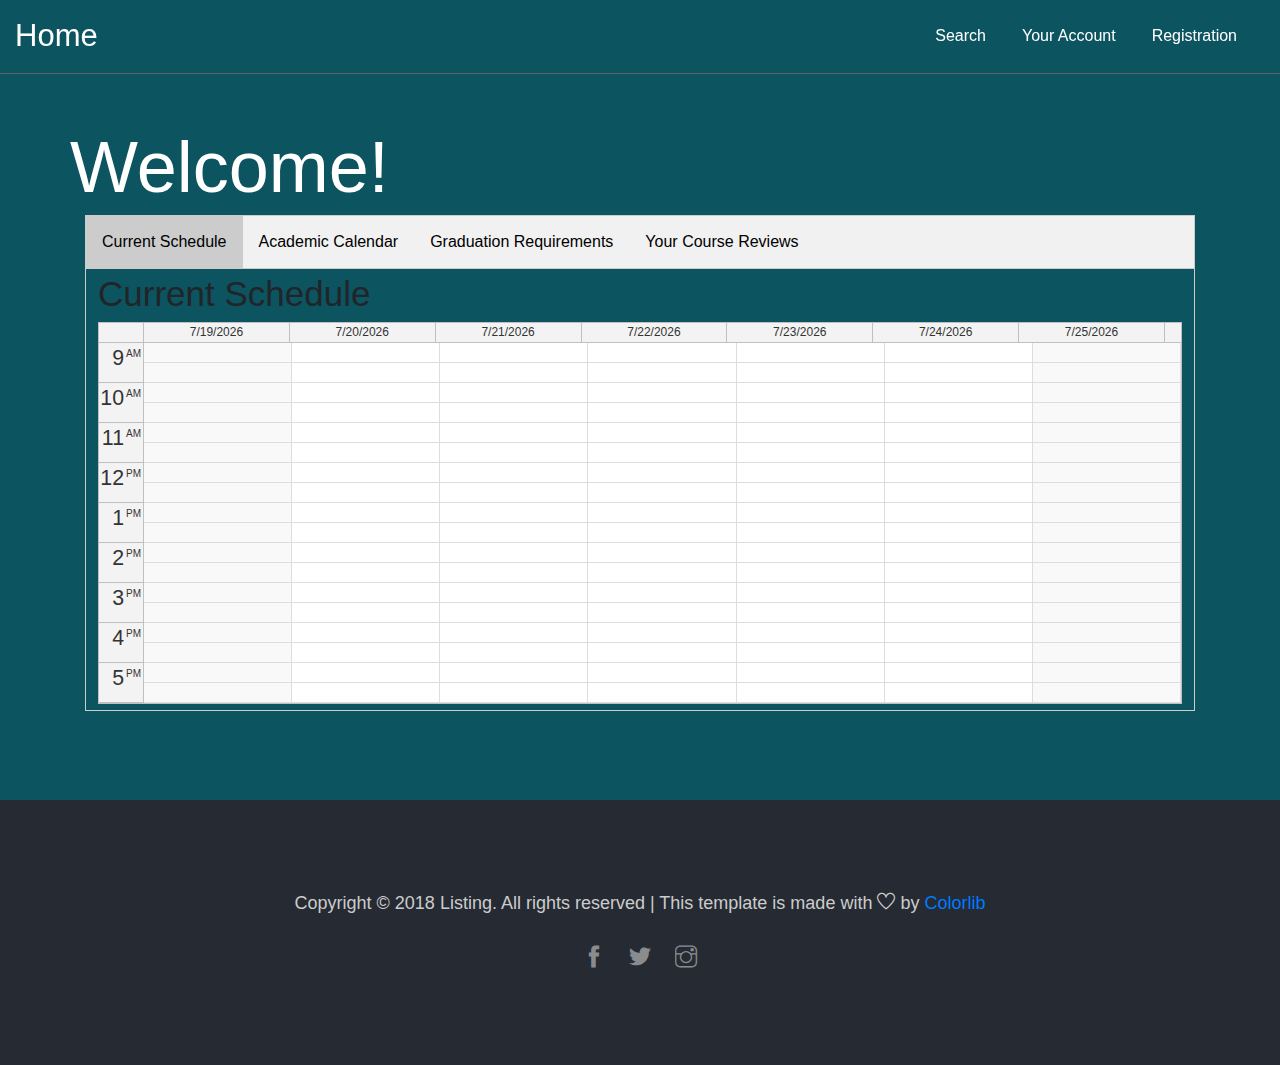
==== commit e925127c: "Created weekly calendar view" ====
--- a/pages/account.html
+++ b/pages/account.html
@@ -10,7 +10,7 @@
     <meta name="description" content="#">
     <meta name="keywords" content="#">
     <!-- Page Title -->
-    <title>Listing &amp; Directory Website Template</title>
+    <title>Your Account</title>
     <!-- Bootstrap CSS -->
     <link rel="stylesheet" href="../css/bootstrap.min.css">
     <!-- Google Fonts -->
@@ -83,6 +83,7 @@
                 <!-- Individual tab content -->
                 <div id="schedule" class="tabcontent">
                     <h3>Current Schedule</h3>
+                    <div id="dp"></div>
                 </div>
                 <div id="calendar" class="tabcontent">
                     <h3>Academic Calendar</h3>
@@ -127,7 +128,11 @@
 <script src="../js/jquery-3.2.1.min.js"></script>
 <script src="../js/popper.min.js"></script>
 <script src="../js/bootstrap.min.js"></script>
+<script src="../js/daypilot-all.min.js"></script>
+
+<script src="../js/utilities.js"></script>
 <script type="text/javascript" src="../backend/courses.js"></script>
+<script src="../js/cookies.js"></script>
 <script type="text/javascript" src="../js/account_page.js"></script>
 
 <script>
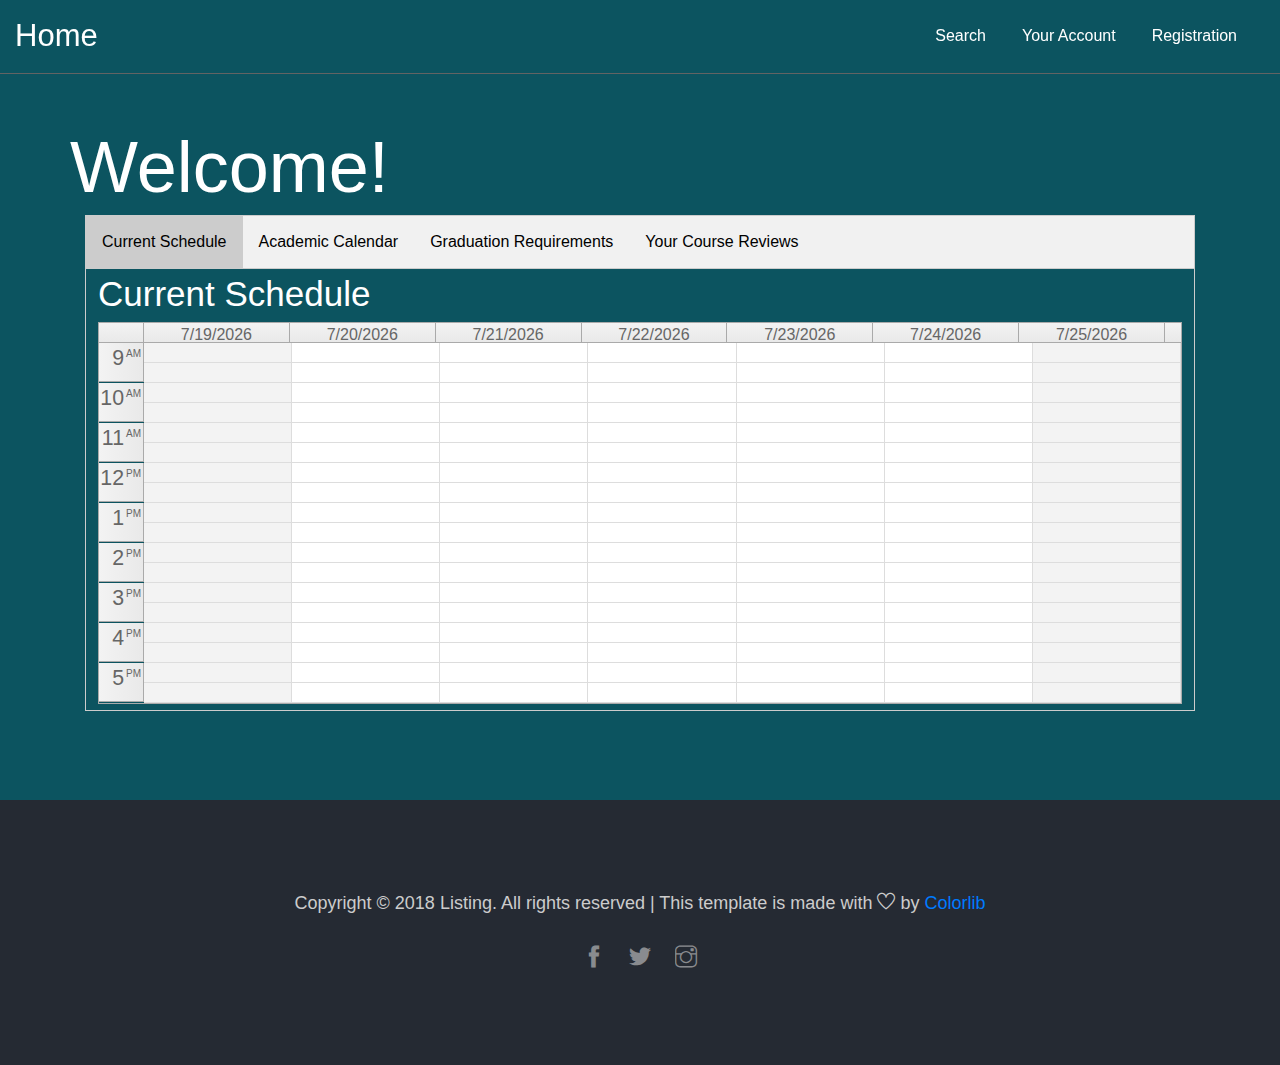
==== commit 85059031: "Calender events now link to course page, other changes" ====
--- a/pages/account.html
+++ b/pages/account.html
@@ -24,6 +24,8 @@
     <!-- Main CSS -->
     <link rel="stylesheet" href="../css/style.css">
     <link rel="stylesheet" href="../css/account_style.css">
+    <!-- Calendar CSS -->
+    <link rel="stylesheet" href="../css/calendar_transparent.css">
 </head>
 <body>
 
@@ -87,6 +89,7 @@
                 </div>
                 <div id="calendar" class="tabcontent">
                     <h3>Academic Calendar</h3>
+                    <div id="ac"></div>
                 </div>
                 <div id="requirements" class="tabcontent">
                     <h3>Graduation Requirements</h3>
--- a/css/style.css
+++ b/css/style.css
@@ -159,7 +159,11 @@
     background: url(../images/slider.jpg) no-repeat;
     background-size: cover;
     min-height: 800px; }
-
+.front {
+    /*background: url(../images/slider.jpg) no-repeat;*/
+    background-size: cover;
+    min-height: 800px;
+    background-color: #0c5460;}
 @media (max-width: 992px) {
     .slider {
         min-height: 700px; } }
@@ -1029,3 +1033,6 @@
 .topnav a.active {
     background-color: #ccc;
 }
+.full{
+    width: 100%;
+}--- a/css/account_style.css
+++ b/css/account_style.css
@@ -32,3 +32,7 @@
     border: 1px solid #ccc;
     border-top: none;
 }
+
+h3 {
+    color: white;
+}
--- a/css/calendar_transparent.css
+++ b/css/calendar_transparent.css
@@ -0,0 +1,260 @@
+﻿/* calendar white */
+
+.calendar_transparent_main  
+{
+	border: 1px solid #aaa;
+}
+
+.calendar_transparent_colheader
+{
+}
+
+.calendar_transparent_cornerright_inner,
+.calendar_transparent_corner_inner,
+.calendar_transparent_colheader_inner,
+.calendar_transparent_alldayheader_inner 
+{
+	color: #666;
+	background: #eeeeee;
+	
+	background: -moz-linear-gradient(
+		top,
+		#f3f3f3 0%,
+		#e9e9e9);
+	background: -webkit-gradient(
+		linear, left top, left bottom, 
+		from(#f3f3f3),
+		to(#e9e9e9));
+	filter: progid:DXImageTransform.Microsoft.Gradient(startColorStr="#f3f3f3", endColorStr="#e9e9e9");
+	
+}
+.calendar_transparent_rowheader_inner 
+{
+	color: #666666;
+	background: #eeeeee;
+	
+	background: -moz-linear-gradient(
+		left,
+		#f3f3f3 0%,
+		#e9e9e9);
+	background: -webkit-gradient(
+		linear, left top, right top, 
+		from(#f3f3f3),
+		to(#e9e9e9));
+	filter: progid:DXImageTransform.Microsoft.Gradient(startColorStr="#f3f3f3", endColorStr="#e9e9e9", GradientType=1);
+}
+
+.calendar_transparent_cornerright_inner 
+{
+	position: absolute;
+	top: 0px;
+	left: 0px;
+	bottom: 0px;
+	right: 0px;
+	border-bottom: 1px solid #aaa;
+}
+
+.calendar_transparent_rowheader_inner 
+{
+	font-size: 16pt;
+	text-align: right; 
+	position: absolute;
+	top: 0px;
+	left: 0px;
+	bottom: 0px;
+	right: 0px;
+	border-right: 1px solid #aaa;
+	border-bottom: 1px solid #aaa;
+	
+}
+
+.calendar_transparent_corner_inner 
+{
+	position: absolute;
+	top: 0px;
+	left: 0px;
+	bottom: 0px;
+	right: 0px;
+	border-right: 1px solid #aaa;
+	border-bottom: 1px solid #aaa;
+}
+
+.calendar_transparent_rowheader_minutes 
+{
+	font-size:10px; 
+	vertical-align: super; 
+	padding-left: 2px;
+	padding-right: 2px;
+}
+
+.calendar_transparent_colheader_inner 
+{
+	text-align: center; 
+	position: absolute;
+	top: 0px;
+	left: 0px;
+	bottom: 0px;
+	right: 0px;
+	border-right: 1px solid #aaa;
+	border-bottom: 1px solid #aaa;
+
+}
+.calendar_transparent_cell_business
+.calendar_transparent_cell_inner
+{
+	background-color: #fff;
+}
+
+.calendar_transparent_cell_inner
+{
+	position: absolute;
+	top: 0px;
+	left: 0px;
+	bottom: 0px;
+	right: 0px;
+	border-right: 1px solid #ddd;
+	border-bottom: 1px solid #ddd;
+
+	background-color: #f3f3f3;
+	
+}
+
+.calendar_transparent_alldayheader_inner 
+{
+	text-align: center; 
+	position: absolute;
+	top: 0px;
+	left: 0px;
+	bottom: 0px;
+	right: 0px;
+	border-right: 1px solid #999;
+	border-bottom: 1px solid #999;
+	
+}
+
+.calendar_transparent_message
+{
+	opacity: 0.7;
+	filter: alpha(opacity=70);
+
+	padding: 10px; 
+	color: #eeeeee;
+	background: #333;
+}
+
+.calendar_transparent_alldayevent,
+.calendar_transparent_event
+{
+	opacity: 0.7;
+	filter: alpha(opacity=70);
+}
+
+.calendar_transparent_alldayevent_inner,
+.calendar_transparent_event_inner  
+{
+	color: #000;
+	background: #47afff;
+	border: 1px solid #1066a8;
+}
+
+.calendar_transparent_selected .calendar_transparent_event_inner 
+{
+	background: #ddd;
+}
+
+.calendar_transparent_alldayevent_inner  
+{
+	position: absolute;
+	top: 2px;
+	bottom: 2px;
+	left: 5px;
+	right: 5px;
+	padding: 2px;
+	margin-right: 1px;
+
+	font-size: 12px;
+	border-left: 5px solid #1066a8;
+}
+
+.calendar_transparent_event_withheader .calendar_transparent_event_inner  
+{
+	padding-top: 15px;
+}
+
+.calendar_transparent_event 
+{
+	cursor: default;
+}
+
+.calendar_transparent_event_inner  
+{
+	position: absolute;
+	overflow: hidden;
+	top: 0px;
+	bottom: 0px;
+	left: 0px;
+	right: 0px;
+	
+	padding: 2px;
+	padding-left: 10px;  /* space for duration bar */
+	
+	font-size: 12px;
+}
+
+.calendar_transparent_shadow_inner 
+{
+	background-color: #666666;
+	opacity: 0.5;
+	filter: alpha(opacity=50);
+	height: 100%;
+}
+
+.calendar_transparent_event_bar
+{
+	top: 3px;
+	bottom: 4px;
+    left: 4px;
+	width: 4px;
+	background-color: #9dc8e8;
+}
+
+.calendar_transparent_event_bar_inner  
+{
+	position: absolute;
+	width: 4px;
+	background-color: #1066a8;
+}
+
+.calendar_transparent_alldayevent_continueright:after {
+    content:"";
+    border-color: transparent transparent transparent #1066a8;
+    border-style:solid;
+    border-width:5px;
+    width:0;
+    height:0;
+    position:absolute;
+    bottom:8px;
+    right:-3px;
+}
+
+.calendar_transparent_alldayevent_continueleft:after {
+    content:"";
+    border-color: transparent #1066a8 transparent transparent ;
+    border-style:solid;
+    border-width:5px;
+    width:0;
+    height:0;
+    position:absolute;
+    bottom:8px;
+    left:-5px;
+}
+
+.calendar_transparent_alldayevent_continueright .calendar_transparent_alldayevent_inner  {
+    border-right: 1px solid #1066a8;
+}
+
+.calendar_transparent_alldayevent_continueleft .calendar_transparent_alldayevent_inner 
+{
+	padding-left: 6px;
+    border-left: 1px solid #1066a8;
+}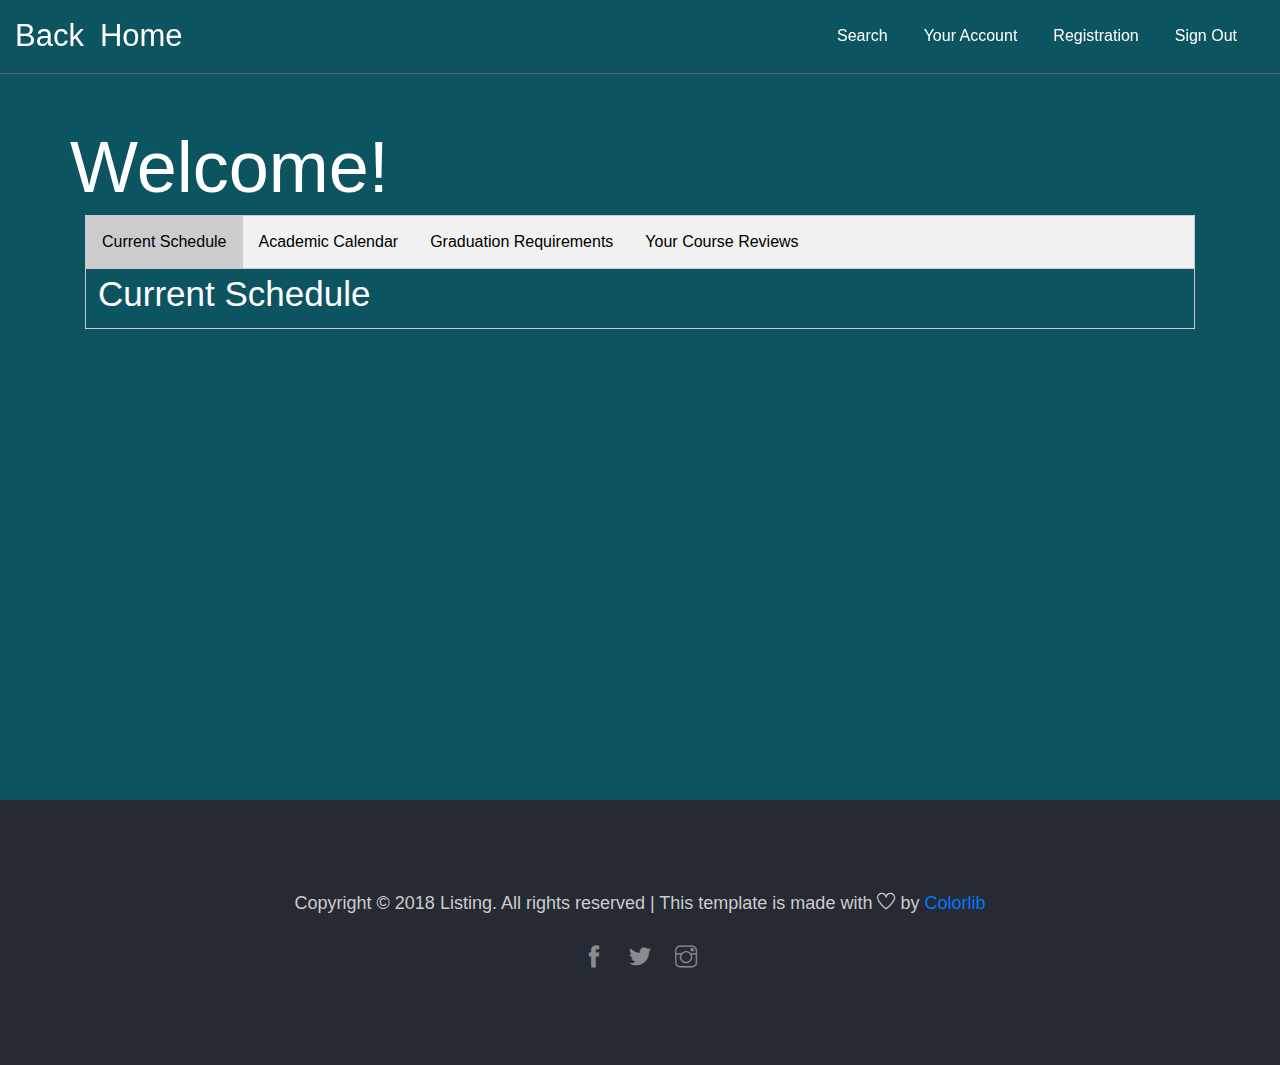
==== commit 1a23c220: "CanCan's changes" ====
--- a/pages/account.html
+++ b/pages/account.html
@@ -25,6 +25,7 @@
     <link rel="stylesheet" href="../css/style.css">
     <link rel="stylesheet" href="../css/account_style.css">
     <!-- Calendar CSS -->
+    <link rel="stylesheet" href="../css/month_transparent.css">
     <link rel="stylesheet" href="../css/calendar_transparent.css">
 </head>
 <body>
@@ -35,6 +36,7 @@
             <div class="row">
                 <div class="col-md-12">
                     <nav class="navbar navbar-expand-lg navbar-light">
+                        <a class="navbar-brand" href="#" onclick="goBack()">Back</a>
                         <a class="navbar-brand" href="./search.html">Home</a>
                         <button class="navbar-toggler" type="button" data-toggle="collapse" data-target="#navbarNavDropdown" aria-controls="navbarNavDropdown" aria-expanded="false" aria-label="Toggle navigation">
                             <span class="icon-menu"></span>
@@ -51,6 +53,9 @@
                                     <li class="nav-item">
                                         <a class="nav-link" href="./registration.html">Registration</a>
                                     </li>
+                                    <li class="nav-item">
+                                            <a class="nav-link" href="#" onclick="signOut()">Sign Out</a>
+                                    </li>
                                 </ul>
                             </ul>
                         </div>
@@ -67,7 +72,7 @@
             <!--<div class="col-md-12">-->
                 <div class="slider-title_box">
                     <div class="slider-content_wrap">
-                        <h1>Welcome!</h1>
+                        <h1 id="welcome-message">Welcome!</h1>
                     </div>
                 <!--</div>-->
             </div>
@@ -89,6 +94,10 @@
                 </div>
                 <div id="calendar" class="tabcontent">
                     <h3>Academic Calendar</h3>
+                    <div class="center">
+                        <button type="button" id="prev-button">Prev</button>
+                        <button type="button" id="next-button">Next</button>
+                    </div>
                     <div id="ac"></div>
                 </div>
                 <div id="requirements" class="tabcontent">
@@ -123,7 +132,76 @@
 </footer>
 <!--//END FOOTER -->
 
-
+<!-- POP UP FOR DROPPING COURSE -->
+<div id="ClassPopUp" class="modal">
+        <div class="modal-content">
+            <span  id="close_one" class="close">&times;</span>
+            <hr>
+            <div class="customer-review_wrap">
+                <p class="reserve-description" id="class_title"></p>
+                <p id="class_time"></p>
+                <br>
+                <div class="reserve-seat-block">
+                    <!-- <div class="reserve-rating">
+                        <span id="rating_detail"></span> 
+                    </div> -->
+                    <div class="review-btn">
+                        <button id="add_review_btn" class="btn btn-outline-danger" onclick="showReviewChunk()">WRITE A REVIEW</button>
+                        <span id="top_num_reviews"></span>
+                    </div>
+                    <div class="reserve-btn">
+                        <div class="featured-btn-wrap">
+                            <button id="dropCourse" class="btn btn-danger">Drop Course</button>
+                        </div>
+                    </div>
+                </div>
+                <section id="review_section" style="display:none" >
+                    <div class="customer-img">
+                        <label for="rating_options"></label>
+                        <select id="rating_options">
+                            <option value="5">5</option>
+                            <option value="4">4</option>
+                            <option value="3">3</option>
+                            <option value="2">2</option>
+                            <option value="1">1</option>
+                        </select>
+                        <hr>
+                        <label for="grade_options">What grade did you earn:</label>
+                        <select id="grade_options">
+                            <option value="A">A</option>
+                            <option value="B">B</option>
+                            <option value="C">C</option>
+                            <option value="D">D</option>
+                            <option value="P">P</option>
+                            <option value="F">F</option>
+                        </select>
+                        <hr>
+                        <p>
+                            <label for="review_input">Enter your review:</label>
+                            <textarea id="review_input" rows="4" cols="50"></textarea>
+                        </p>
+                        <p id="new_review_rating"></p>
+
+                        <p>
+                        <input type="Submit" onclick="submit_review()" id="add_review" name="add_review" value="Submit" />
+                        </p>
+                    </div>
+                </section>
+            </div>
+        </div>
+    </div>
+
+    <div id="DropCoursePopUp" class="modal">
+        <div class="modal-content">
+            <span class="close">&times;</span>
+            <hr>
+            <div class="customer-review_wrap">
+                <p> Are you sure you want to drop this course?</p>
+                <button id="doDrop"> Yes</button>
+                <button id="dontDrop"> No</button>
+            </div>
+        </div>
+    </div>
 
 
 <!-- jQuery, Bootstrap JS. -->
@@ -134,9 +212,10 @@
 <script src="../js/daypilot-all.min.js"></script>
 
 <script src="../js/utilities.js"></script>
-<script type="text/javascript" src="../backend/courses.js"></script>
+<script src="../backend/calendar.js"></script>
+<script src="../backend/courses.js"></script>
 <script src="../js/cookies.js"></script>
-<script type="text/javascript" src="../js/account_page.js"></script>
+<script src="../js/account_page.js"></script>
 
 <script>
     $(window).scroll(function() {
--- a/css/style.css
+++ b/css/style.css
@@ -1035,4 +1035,42 @@
 }
 .full{
     width: 100%;
+}
+/* The Modal (background) */
+.modal {
+    display: none; /* Hidden by default */
+    position: fixed; /* Stay in place */
+    z-index: 1; /* Sit on top */
+    left: 0;
+    top: 0;
+    width: 100%; /* Full width */
+    height: 100%; /* Full height */
+    overflow: auto; /* Enable scroll if needed */
+    background-color: rgb(0,0,0); /* Fallback color */
+    background-color: rgba(0,0,0,0.4); /* Black w/ opacity */
+}
+
+/* Modal Content/Box */
+.modal-content {
+    background-color: #fefefe;
+    margin: 15% auto; /* 15% from the top and centered */
+    padding: 30px;
+    border: 1px solid #888;
+    width: 50%; /* Could be more or less, depending on screen size */
+}
+
+/* The Close Button */
+.close {
+    color: #aaa;
+    float: right;
+    font-size: 28px;
+    font-weight: bold;
+    align-content: right;
+}
+
+.close:hover,
+.close:focus {
+    color: black;
+    text-decoration: none;
+    cursor: pointer;
 }